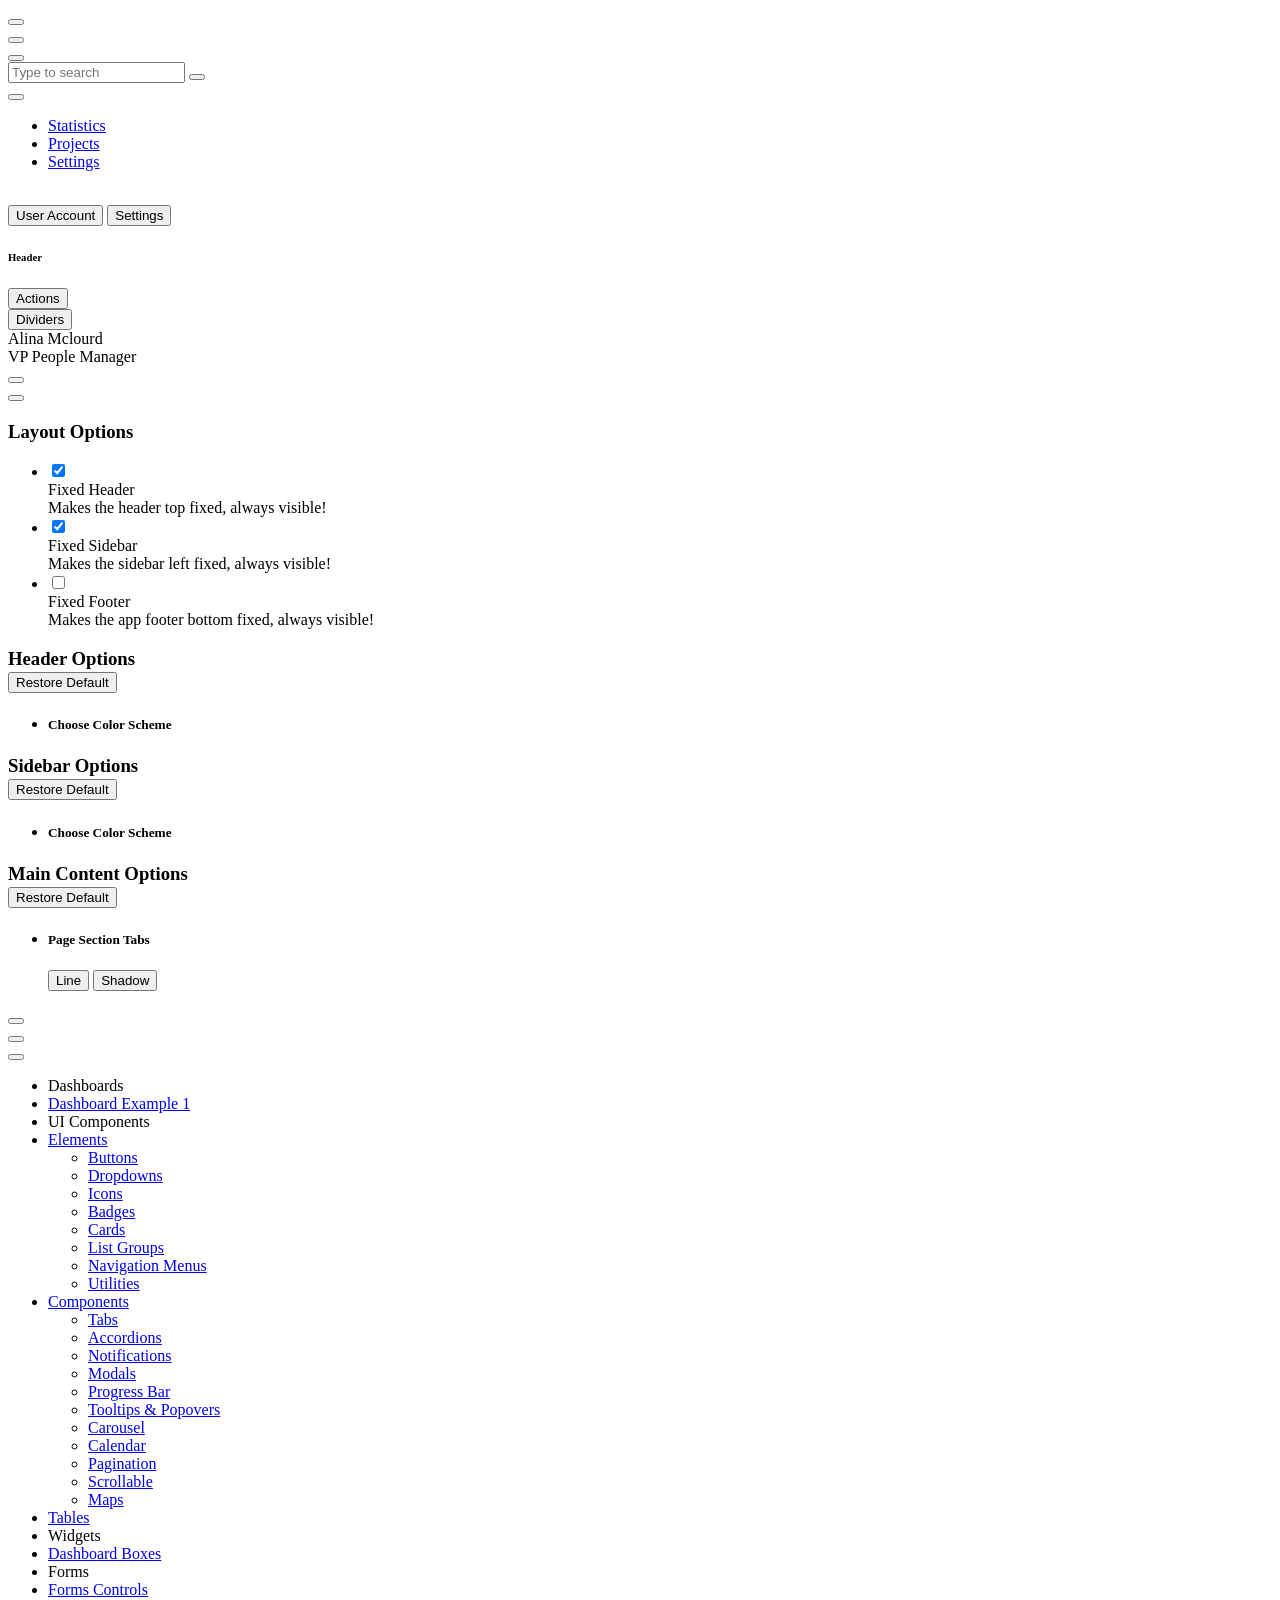
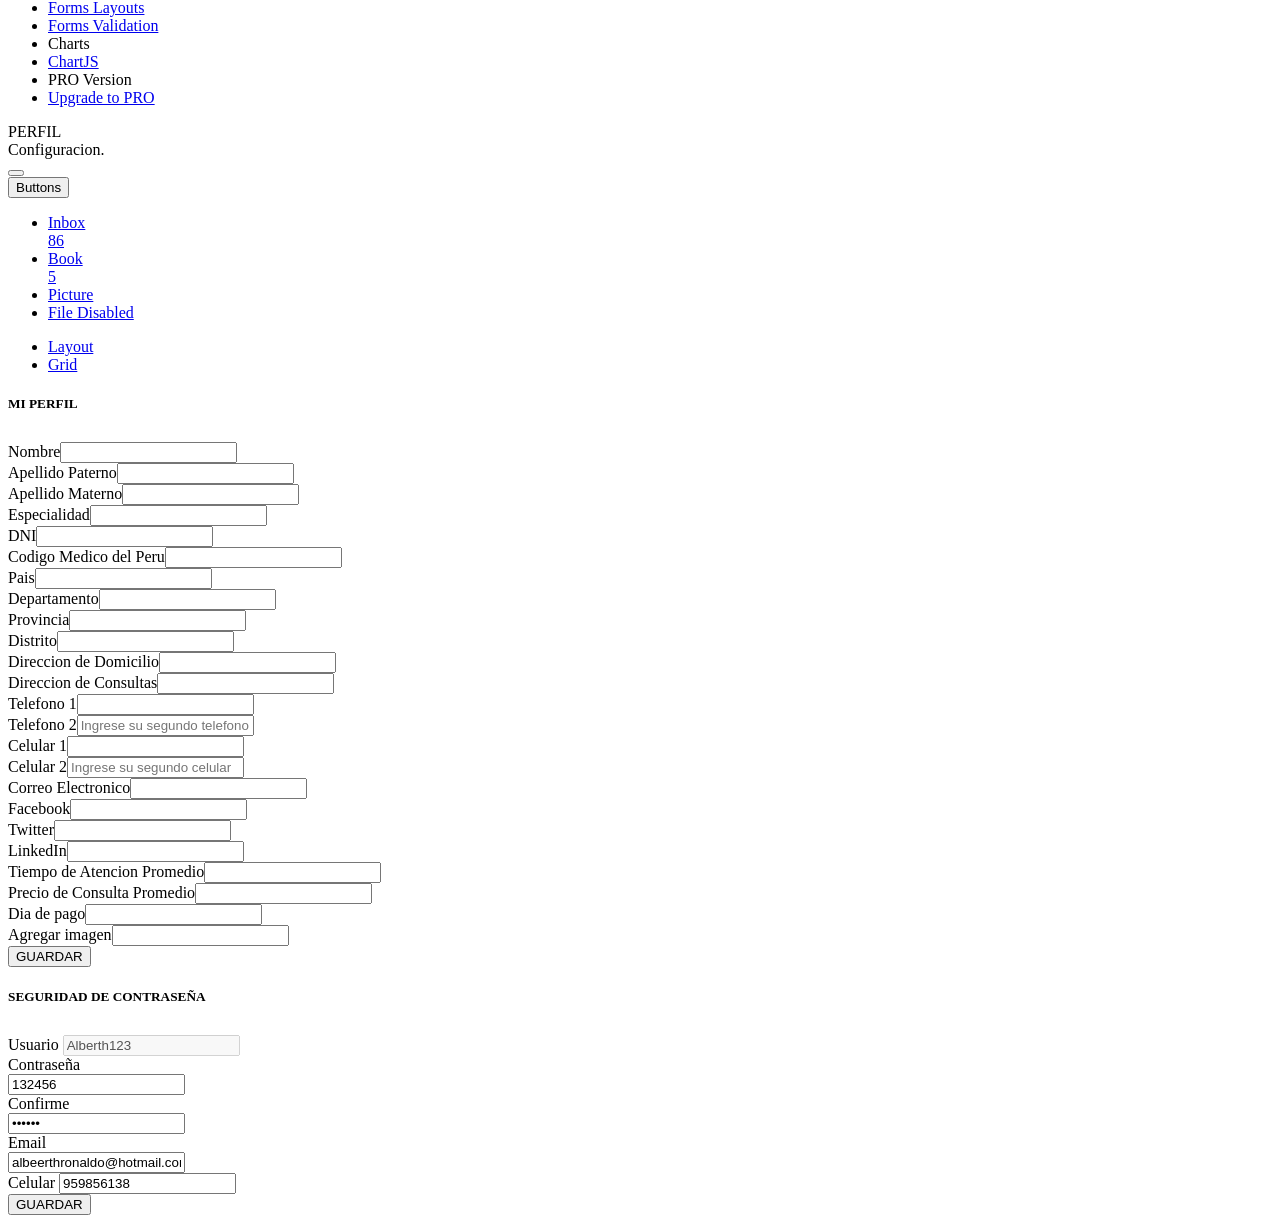
==== alberth/forms-layouts.html @ 50b32d71 "profile and questions" ====
<!doctype html>
<html lang="en">

<head>
    <meta charset="utf-8">
    <meta http-equiv="X-UA-Compatible" content="IE=edge">
    <meta http-equiv="Content-Language" content="en">
    <meta http-equiv="Content-Type" content="text/html; charset=utf-8"/>
    <title>Mi perfil - bienvenido.</title>
    <meta name="viewport" content="width=device-width, initial-scale=1, maximum-scale=1, user-scalable=no, shrink-to-fit=no" />
    <meta name="description" content="Build whatever layout you need with our Architect framework.">
    <meta name="msapplication-tap-highlight" content="no">
    <!--
    =========================================================
    * ArchitectUI HTML Theme Dashboard - v1.0.0
    =========================================================
    * Product Page: https://dashboardpack.com
    * Copyright 2019 DashboardPack (https://dashboardpack.com)
    * Licensed under MIT (https://github.com/DashboardPack/architectui-html-theme-free/blob/master/LICENSE)
    =========================================================
    * The above copyright notice and this permission notice shall be included in all copies or substantial portions of the Software.
    -->
<link href="./main.css" rel="stylesheet"></head>
<body>
    <div class="app-container app-theme-white body-tabs-shadow fixed-sidebar fixed-header">
        <div class="app-header header-shadow">
            <div class="app-header__logo">
                <div class="logo-src"></div>
                <div class="header__pane ml-auto">
                    <div>
                        <button type="button" class="hamburger close-sidebar-btn hamburger--elastic" data-class="closed-sidebar">
                            <span class="hamburger-box">
                                <span class="hamburger-inner"></span>
                            </span>
                        </button>
                    </div>
                </div>
            </div>
            <div class="app-header__mobile-menu">
                <div>
                    <button type="button" class="hamburger hamburger--elastic mobile-toggle-nav">
                        <span class="hamburger-box">
                            <span class="hamburger-inner"></span>
                        </span>
                    </button>
                </div>
            </div>
            <div class="app-header__menu">
                <span>
                    <button type="button" class="btn-icon btn-icon-only btn btn-primary btn-sm mobile-toggle-header-nav">
                        <span class="btn-icon-wrapper">
                            <i class="fa fa-ellipsis-v fa-w-6"></i>
                        </span>
                    </button>
                </span>
            </div>    <div class="app-header__content">
                <div class="app-header-left">
                    <div class="search-wrapper">
                        <div class="input-holder">
                            <input type="text" class="search-input" placeholder="Type to search">
                            <button class="search-icon"><span></span></button>
                        </div>
                        <button class="close"></button>
                    </div>
                    <ul class="header-menu nav">
                        <li class="nav-item">
                            <a href="javascript:void(0);" class="nav-link">
                                <i class="nav-link-icon fa fa-database"> </i>
                                Statistics
                            </a>
                        </li>
                        <li class="btn-group nav-item">
                            <a href="javascript:void(0);" class="nav-link">
                                <i class="nav-link-icon fa fa-edit"></i>
                                Projects
                            </a>
                        </li>
                        <li class="dropdown nav-item">
                            <a href="javascript:void(0);" class="nav-link">
                                <i class="nav-link-icon fa fa-cog"></i>
                                Settings
                            </a>
                        </li>
                    </ul>        </div>
                <div class="app-header-right">
                    <div class="header-btn-lg pr-0">
                        <div class="widget-content p-0">
                            <div class="widget-content-wrapper">
                                <div class="widget-content-left">
                                    <div class="btn-group">
                                        <a data-toggle="dropdown" aria-haspopup="true" aria-expanded="false" class="p-0 btn">
                                            <img width="42" class="rounded-circle" src="assets/images/avatars/1.jpg" alt="">
                                            <i class="fa fa-angle-down ml-2 opacity-8"></i>
                                        </a>
                                        <div tabindex="-1" role="menu" aria-hidden="true" class="dropdown-menu dropdown-menu-right">
                                            <button type="button" tabindex="0" class="dropdown-item">User Account</button>
                                            <button type="button" tabindex="0" class="dropdown-item">Settings</button>
                                            <h6 tabindex="-1" class="dropdown-header">Header</h6>
                                            <button type="button" tabindex="0" class="dropdown-item">Actions</button>
                                            <div tabindex="-1" class="dropdown-divider"></div>
                                            <button type="button" tabindex="0" class="dropdown-item">Dividers</button>
                                        </div>
                                    </div>
                                </div>
                                <div class="widget-content-left  ml-3 header-user-info">
                                    <div class="widget-heading">
                                        Alina Mclourd
                                    </div>
                                    <div class="widget-subheading">
                                        VP People Manager
                                    </div>
                                </div>
                                <div class="widget-content-right header-user-info ml-3">
                                    <button type="button" class="btn-shadow p-1 btn btn-primary btn-sm show-toastr-example">
                                        <i class="fa text-white fa-calendar pr-1 pl-1"></i>
                                    </button>
                                </div>
                            </div>
                        </div>
                    </div>        </div>
            </div>
        </div>        <div class="ui-theme-settings">
            <button type="button" id="TooltipDemo" class="btn-open-options btn btn-warning">
                <i class="fa fa-cog fa-w-16 fa-spin fa-2x"></i>
            </button>
            <div class="theme-settings__inner">
                <div class="scrollbar-container">
                    <div class="theme-settings__options-wrapper">
                        <h3 class="themeoptions-heading">Layout Options
                        </h3>
                        <div class="p-3">
                            <ul class="list-group">
                                <li class="list-group-item">
                                    <div class="widget-content p-0">
                                        <div class="widget-content-wrapper">
                                            <div class="widget-content-left mr-3">
                                                <div class="switch has-switch switch-container-class" data-class="fixed-header">
                                                    <div class="switch-animate switch-on">
                                                        <input type="checkbox" checked data-toggle="toggle" data-onstyle="success">
                                                    </div>
                                                </div>
                                            </div>
                                            <div class="widget-content-left">
                                                <div class="widget-heading">Fixed Header
                                                </div>
                                                <div class="widget-subheading">Makes the header top fixed, always visible!
                                                </div>
                                            </div>
                                        </div>
                                    </div>
                                </li>
                                <li class="list-group-item">
                                    <div class="widget-content p-0">
                                        <div class="widget-content-wrapper">
                                            <div class="widget-content-left mr-3">
                                                <div class="switch has-switch switch-container-class" data-class="fixed-sidebar">
                                                    <div class="switch-animate switch-on">
                                                        <input type="checkbox" checked data-toggle="toggle" data-onstyle="success">
                                                    </div>
                                                </div>
                                            </div>
                                            <div class="widget-content-left">
                                                <div class="widget-heading">Fixed Sidebar
                                                </div>
                                                <div class="widget-subheading">Makes the sidebar left fixed, always visible!
                                                </div>
                                            </div>
                                        </div>
                                    </div>
                                </li>
                                <li class="list-group-item">
                                    <div class="widget-content p-0">
                                        <div class="widget-content-wrapper">
                                            <div class="widget-content-left mr-3">
                                                <div class="switch has-switch switch-container-class" data-class="fixed-footer">
                                                    <div class="switch-animate switch-off">
                                                        <input type="checkbox" data-toggle="toggle" data-onstyle="success">
                                                    </div>
                                                </div>
                                            </div>
                                            <div class="widget-content-left">
                                                <div class="widget-heading">Fixed Footer
                                                </div>
                                                <div class="widget-subheading">Makes the app footer bottom fixed, always visible!
                                                </div>
                                            </div>
                                        </div>
                                    </div>
                                </li>
                            </ul>
                        </div>
                        <h3 class="themeoptions-heading">
                            <div>
                                Header Options
                            </div>
                            <button type="button" class="btn-pill btn-shadow btn-wide ml-auto btn btn-focus btn-sm switch-header-cs-class" data-class="">
                                Restore Default
                            </button>
                        </h3>
                        <div class="p-3">
                            <ul class="list-group">
                                <li class="list-group-item">
                                    <h5 class="pb-2">Choose Color Scheme
                                    </h5>
                                    <div class="theme-settings-swatches">
                                        <div class="swatch-holder bg-primary switch-header-cs-class" data-class="bg-primary header-text-light">
                                        </div>
                                        <div class="swatch-holder bg-secondary switch-header-cs-class" data-class="bg-secondary header-text-light">
                                        </div>
                                        <div class="swatch-holder bg-success switch-header-cs-class" data-class="bg-success header-text-dark">
                                        </div>
                                        <div class="swatch-holder bg-info switch-header-cs-class" data-class="bg-info header-text-dark">
                                        </div>
                                        <div class="swatch-holder bg-warning switch-header-cs-class" data-class="bg-warning header-text-dark">
                                        </div>
                                        <div class="swatch-holder bg-danger switch-header-cs-class" data-class="bg-danger header-text-light">
                                        </div>
                                        <div class="swatch-holder bg-light switch-header-cs-class" data-class="bg-light header-text-dark">
                                        </div>
                                        <div class="swatch-holder bg-dark switch-header-cs-class" data-class="bg-dark header-text-light">
                                        </div>
                                        <div class="swatch-holder bg-focus switch-header-cs-class" data-class="bg-focus header-text-light">
                                        </div>
                                        <div class="swatch-holder bg-alternate switch-header-cs-class" data-class="bg-alternate header-text-light">
                                        </div>
                                        <div class="divider">
                                        </div>
                                        <div class="swatch-holder bg-vicious-stance switch-header-cs-class" data-class="bg-vicious-stance header-text-light">
                                        </div>
                                        <div class="swatch-holder bg-midnight-bloom switch-header-cs-class" data-class="bg-midnight-bloom header-text-light">
                                        </div>
                                        <div class="swatch-holder bg-night-sky switch-header-cs-class" data-class="bg-night-sky header-text-light">
                                        </div>
                                        <div class="swatch-holder bg-slick-carbon switch-header-cs-class" data-class="bg-slick-carbon header-text-light">
                                        </div>
                                        <div class="swatch-holder bg-asteroid switch-header-cs-class" data-class="bg-asteroid header-text-light">
                                        </div>
                                        <div class="swatch-holder bg-royal switch-header-cs-class" data-class="bg-royal header-text-light">
                                        </div>
                                        <div class="swatch-holder bg-warm-flame switch-header-cs-class" data-class="bg-warm-flame header-text-dark">
                                        </div>
                                        <div class="swatch-holder bg-night-fade switch-header-cs-class" data-class="bg-night-fade header-text-dark">
                                        </div>
                                        <div class="swatch-holder bg-sunny-morning switch-header-cs-class" data-class="bg-sunny-morning header-text-dark">
                                        </div>
                                        <div class="swatch-holder bg-tempting-azure switch-header-cs-class" data-class="bg-tempting-azure header-text-dark">
                                        </div>
                                        <div class="swatch-holder bg-amy-crisp switch-header-cs-class" data-class="bg-amy-crisp header-text-dark">
                                        </div>
                                        <div class="swatch-holder bg-heavy-rain switch-header-cs-class" data-class="bg-heavy-rain header-text-dark">
                                        </div>
                                        <div class="swatch-holder bg-mean-fruit switch-header-cs-class" data-class="bg-mean-fruit header-text-dark">
                                        </div>
                                        <div class="swatch-holder bg-malibu-beach switch-header-cs-class" data-class="bg-malibu-beach header-text-light">
                                        </div>
                                        <div class="swatch-holder bg-deep-blue switch-header-cs-class" data-class="bg-deep-blue header-text-dark">
                                        </div>
                                        <div class="swatch-holder bg-ripe-malin switch-header-cs-class" data-class="bg-ripe-malin header-text-light">
                                        </div>
                                        <div class="swatch-holder bg-arielle-smile switch-header-cs-class" data-class="bg-arielle-smile header-text-light">
                                        </div>
                                        <div class="swatch-holder bg-plum-plate switch-header-cs-class" data-class="bg-plum-plate header-text-light">
                                        </div>
                                        <div class="swatch-holder bg-happy-fisher switch-header-cs-class" data-class="bg-happy-fisher header-text-dark">
                                        </div>
                                        <div class="swatch-holder bg-happy-itmeo switch-header-cs-class" data-class="bg-happy-itmeo header-text-light">
                                        </div>
                                        <div class="swatch-holder bg-mixed-hopes switch-header-cs-class" data-class="bg-mixed-hopes header-text-light">
                                        </div>
                                        <div class="swatch-holder bg-strong-bliss switch-header-cs-class" data-class="bg-strong-bliss header-text-light">
                                        </div>
                                        <div class="swatch-holder bg-grow-early switch-header-cs-class" data-class="bg-grow-early header-text-light">
                                        </div>
                                        <div class="swatch-holder bg-love-kiss switch-header-cs-class" data-class="bg-love-kiss header-text-light">
                                        </div>
                                        <div class="swatch-holder bg-premium-dark switch-header-cs-class" data-class="bg-premium-dark header-text-light">
                                        </div>
                                        <div class="swatch-holder bg-happy-green switch-header-cs-class" data-class="bg-happy-green header-text-light">
                                        </div>
                                    </div>
                                </li>
                            </ul>
                        </div>
                        <h3 class="themeoptions-heading">
                            <div>Sidebar Options</div>
                            <button type="button" class="btn-pill btn-shadow btn-wide ml-auto btn btn-focus btn-sm switch-sidebar-cs-class" data-class="">
                                Restore Default
                            </button>
                        </h3>
                        <div class="p-3">
                            <ul class="list-group">
                                <li class="list-group-item">
                                    <h5 class="pb-2">Choose Color Scheme
                                    </h5>
                                    <div class="theme-settings-swatches">
                                        <div class="swatch-holder bg-primary switch-sidebar-cs-class" data-class="bg-primary sidebar-text-light">
                                        </div>
                                        <div class="swatch-holder bg-secondary switch-sidebar-cs-class" data-class="bg-secondary sidebar-text-light">
                                        </div>
                                        <div class="swatch-holder bg-success switch-sidebar-cs-class" data-class="bg-success sidebar-text-dark">
                                        </div>
                                        <div class="swatch-holder bg-info switch-sidebar-cs-class" data-class="bg-info sidebar-text-dark">
                                        </div>
                                        <div class="swatch-holder bg-warning switch-sidebar-cs-class" data-class="bg-warning sidebar-text-dark">
                                        </div>
                                        <div class="swatch-holder bg-danger switch-sidebar-cs-class" data-class="bg-danger sidebar-text-light">
                                        </div>
                                        <div class="swatch-holder bg-light switch-sidebar-cs-class" data-class="bg-light sidebar-text-dark">
                                        </div>
                                        <div class="swatch-holder bg-dark switch-sidebar-cs-class" data-class="bg-dark sidebar-text-light">
                                        </div>
                                        <div class="swatch-holder bg-focus switch-sidebar-cs-class" data-class="bg-focus sidebar-text-light">
                                        </div>
                                        <div class="swatch-holder bg-alternate switch-sidebar-cs-class" data-class="bg-alternate sidebar-text-light">
                                        </div>
                                        <div class="divider">
                                        </div>
                                        <div class="swatch-holder bg-vicious-stance switch-sidebar-cs-class" data-class="bg-vicious-stance sidebar-text-light">
                                        </div>
                                        <div class="swatch-holder bg-midnight-bloom switch-sidebar-cs-class" data-class="bg-midnight-bloom sidebar-text-light">
                                        </div>
                                        <div class="swatch-holder bg-night-sky switch-sidebar-cs-class" data-class="bg-night-sky sidebar-text-light">
                                        </div>
                                        <div class="swatch-holder bg-slick-carbon switch-sidebar-cs-class" data-class="bg-slick-carbon sidebar-text-light">
                                        </div>
                                        <div class="swatch-holder bg-asteroid switch-sidebar-cs-class" data-class="bg-asteroid sidebar-text-light">
                                        </div>
                                        <div class="swatch-holder bg-royal switch-sidebar-cs-class" data-class="bg-royal sidebar-text-light">
                                        </div>
                                        <div class="swatch-holder bg-warm-flame switch-sidebar-cs-class" data-class="bg-warm-flame sidebar-text-dark">
                                        </div>
                                        <div class="swatch-holder bg-night-fade switch-sidebar-cs-class" data-class="bg-night-fade sidebar-text-dark">
                                        </div>
                                        <div class="swatch-holder bg-sunny-morning switch-sidebar-cs-class" data-class="bg-sunny-morning sidebar-text-dark">
                                        </div>
                                        <div class="swatch-holder bg-tempting-azure switch-sidebar-cs-class" data-class="bg-tempting-azure sidebar-text-dark">
                                        </div>
                                        <div class="swatch-holder bg-amy-crisp switch-sidebar-cs-class" data-class="bg-amy-crisp sidebar-text-dark">
                                        </div>
                                        <div class="swatch-holder bg-heavy-rain switch-sidebar-cs-class" data-class="bg-heavy-rain sidebar-text-dark">
                                        </div>
                                        <div class="swatch-holder bg-mean-fruit switch-sidebar-cs-class" data-class="bg-mean-fruit sidebar-text-dark">
                                        </div>
                                        <div class="swatch-holder bg-malibu-beach switch-sidebar-cs-class" data-class="bg-malibu-beach sidebar-text-light">
                                        </div>
                                        <div class="swatch-holder bg-deep-blue switch-sidebar-cs-class" data-class="bg-deep-blue sidebar-text-dark">
                                        </div>
                                        <div class="swatch-holder bg-ripe-malin switch-sidebar-cs-class" data-class="bg-ripe-malin sidebar-text-light">
                                        </div>
                                        <div class="swatch-holder bg-arielle-smile switch-sidebar-cs-class" data-class="bg-arielle-smile sidebar-text-light">
                                        </div>
                                        <div class="swatch-holder bg-plum-plate switch-sidebar-cs-class" data-class="bg-plum-plate sidebar-text-light">
                                        </div>
                                        <div class="swatch-holder bg-happy-fisher switch-sidebar-cs-class" data-class="bg-happy-fisher sidebar-text-dark">
                                        </div>
                                        <div class="swatch-holder bg-happy-itmeo switch-sidebar-cs-class" data-class="bg-happy-itmeo sidebar-text-light">
                                        </div>
                                        <div class="swatch-holder bg-mixed-hopes switch-sidebar-cs-class" data-class="bg-mixed-hopes sidebar-text-light">
                                        </div>
                                        <div class="swatch-holder bg-strong-bliss switch-sidebar-cs-class" data-class="bg-strong-bliss sidebar-text-light">
                                        </div>
                                        <div class="swatch-holder bg-grow-early switch-sidebar-cs-class" data-class="bg-grow-early sidebar-text-light">
                                        </div>
                                        <div class="swatch-holder bg-love-kiss switch-sidebar-cs-class" data-class="bg-love-kiss sidebar-text-light">
                                        </div>
                                        <div class="swatch-holder bg-premium-dark switch-sidebar-cs-class" data-class="bg-premium-dark sidebar-text-light">
                                        </div>
                                        <div class="swatch-holder bg-happy-green switch-sidebar-cs-class" data-class="bg-happy-green sidebar-text-light">
                                        </div>
                                    </div>
                                </li>
                            </ul>
                        </div>
                        <h3 class="themeoptions-heading">
                            <div>Main Content Options</div>
                            <button type="button" class="btn-pill btn-shadow btn-wide ml-auto active btn btn-focus btn-sm">Restore Default
                            </button>
                        </h3>
                        <div class="p-3">
                            <ul class="list-group">
                                <li class="list-group-item">
                                    <h5 class="pb-2">Page Section Tabs
                                    </h5>
                                    <div class="theme-settings-swatches">
                                        <div role="group" class="mt-2 btn-group">
                                            <button type="button" class="btn-wide btn-shadow btn-primary btn btn-secondary switch-theme-class" data-class="body-tabs-line">
                                                Line
                                            </button>
                                            <button type="button" class="btn-wide btn-shadow btn-primary active btn btn-secondary switch-theme-class" data-class="body-tabs-shadow">
                                                Shadow
                                            </button>
                                        </div>
                                    </div>
                                </li>
                            </ul>
                        </div>
                    </div>
                </div>
            </div>
        </div>        <div class="app-main">
                <div class="app-sidebar sidebar-shadow">
                    <div class="app-header__logo">
                        <div class="logo-src"></div>
                        <div class="header__pane ml-auto">
                            <div>
                                <button type="button" class="hamburger close-sidebar-btn hamburger--elastic" data-class="closed-sidebar">
                                    <span class="hamburger-box">
                                        <span class="hamburger-inner"></span>
                                    </span>
                                </button>
                            </div>
                        </div>
                    </div>
                    <div class="app-header__mobile-menu">
                        <div>
                            <button type="button" class="hamburger hamburger--elastic mobile-toggle-nav">
                                <span class="hamburger-box">
                                    <span class="hamburger-inner"></span>
                                </span>
                            </button>
                        </div>
                    </div>
                    <div class="app-header__menu">
                        <span>
                            <button type="button" class="btn-icon btn-icon-only btn btn-primary btn-sm mobile-toggle-header-nav">
                                <span class="btn-icon-wrapper">
                                    <i class="fa fa-ellipsis-v fa-w-6"></i>
                                </span>
                            </button>
                        </span>
                    </div>    <div class="scrollbar-sidebar">
                        <div class="app-sidebar__inner">
                            <ul class="vertical-nav-menu">
                                <li class="app-sidebar__heading">Dashboards</li>
                                <li>
                                    <a href="index.html">
                                        <i class="metismenu-icon pe-7s-rocket"></i>
                                        Dashboard Example 1
                                    </a>
                                </li>
                                <li class="app-sidebar__heading">UI Components</li>
                                <li
                                    
                                    
                                    
                                    
                                    
                                    
                                    
                                    
                                >
                                    <a href="#">
                                        <i class="metismenu-icon pe-7s-diamond"></i>
                                        Elements
                                        <i class="metismenu-state-icon pe-7s-angle-down caret-left"></i>
                                    </a>
                                    <ul
                                        
                                        
                                        
                                        
                                        
                                        
                                        
                                        
                                    >
                                        <li>
                                            <a href="elements-buttons-standard.html">
                                                <i class="metismenu-icon"></i>
                                                Buttons
                                            </a>
                                        </li>
                                        <li>
                                            <a href="elements-dropdowns.html">
                                                <i class="metismenu-icon">
                                                </i>Dropdowns
                                            </a>
                                        </li>
                                        <li>
                                            <a href="elements-icons.html">
                                                <i class="metismenu-icon">
                                                </i>Icons
                                            </a>
                                        </li>
                                        <li>
                                            <a href="elements-badges-labels.html">
                                                <i class="metismenu-icon">
                                                </i>Badges
                                            </a>
                                        </li>
                                        <li>
                                            <a href="elements-cards.html">
                                                <i class="metismenu-icon">
                                                </i>Cards
                                            </a>
                                        </li>
                                        <li>
                                            <a href="elements-list-group.html">
                                                <i class="metismenu-icon">
                                                </i>List Groups
                                            </a>
                                        </li>
                                        <li>
                                            <a href="elements-navigation.html">
                                                <i class="metismenu-icon">
                                                </i>Navigation Menus
                                            </a>
                                        </li>
                                        <li>
                                            <a href="elements-utilities.html">
                                                <i class="metismenu-icon">
                                                </i>Utilities
                                            </a>
                                        </li>
                                    </ul>
                                </li>
                                <li
                                    
                                    
                                    
                                    
                                    
                                    
                                    
                                    
                                    
                                    
                                    
                                >
                                    <a href="#">
                                        <i class="metismenu-icon pe-7s-car"></i>
                                        Components
                                        <i class="metismenu-state-icon pe-7s-angle-down caret-left"></i>
                                    </a>
                                    <ul
                                        
                                        
                                        
                                        
                                        
                                        
                                        
                                        
                                        
                                        
                                        
                                    >
                                        <li>
                                            <a href="components-tabs.html">
                                                <i class="metismenu-icon">
                                                </i>Tabs
                                            </a>
                                        </li>
                                        <li>
                                            <a href="components-accordions.html">
                                                <i class="metismenu-icon">
                                                </i>Accordions
                                            </a>
                                        </li>
                                        <li>
                                            <a href="components-notifications.html">
                                                <i class="metismenu-icon">
                                                </i>Notifications
                                            </a>
                                        </li>
                                        <li>
                                            <a href="components-modals.html">
                                                <i class="metismenu-icon">
                                                </i>Modals
                                            </a>
                                        </li>
                                        <li>
                                            <a href="components-progress-bar.html">
                                                <i class="metismenu-icon">
                                                </i>Progress Bar
                                            </a>
                                        </li>
                                        <li>
                                            <a href="components-tooltips-popovers.html">
                                                <i class="metismenu-icon">
                                                </i>Tooltips &amp; Popovers
                                            </a>
                                        </li>
                                        <li>
                                            <a href="components-carousel.html">
                                                <i class="metismenu-icon">
                                                </i>Carousel
                                            </a>
                                        </li>
                                        <li>
                                            <a href="components-calendar.html">
                                                <i class="metismenu-icon">
                                                </i>Calendar
                                            </a>
                                        </li>
                                        <li>
                                            <a href="components-pagination.html">
                                                <i class="metismenu-icon">
                                                </i>Pagination
                                            </a>
                                        </li>
                                        <li>
                                            <a href="components-scrollable-elements.html">
                                                <i class="metismenu-icon">
                                                </i>Scrollable
                                            </a>
                                        </li>
                                        <li>
                                            <a href="components-maps.html">
                                                <i class="metismenu-icon">
                                                </i>Maps
                                            </a>
                                        </li>
                                    </ul>
                                </li>
                                <li  >
                                    <a href="tables-regular.html">
                                        <i class="metismenu-icon pe-7s-display2"></i>
                                        Tables
                                    </a>
                                </li>
                                <li class="app-sidebar__heading">Widgets</li>
                                <li>
                                    <a href="dashboard-boxes.html">
                                        <i class="metismenu-icon pe-7s-display2"></i>
                                        Dashboard Boxes
                                    </a>
                                </li>
                                <li class="app-sidebar__heading">Forms</li>
                                <li>
                                    <a href="forms-controls.html">
                                        <i class="metismenu-icon pe-7s-mouse">
                                        </i>Forms Controls
                                    </a>
                                </li>
                                <li>
                                    <a href="forms-layouts.html" class="mm-active">
                                        <i class="metismenu-icon pe-7s-eyedropper">
                                        </i>Forms Layouts
                                    </a>
                                </li>
                                <li>
                                    <a href="forms-validation.html">
                                        <i class="metismenu-icon pe-7s-pendrive">
                                        </i>Forms Validation
                                    </a>
                                </li>
                                <li class="app-sidebar__heading">Charts</li>
                                <li>
                                    <a href="charts-chartjs.html">
                                        <i class="metismenu-icon pe-7s-graph2">
                                        </i>ChartJS
                                    </a>
                                </li>
                                <li class="app-sidebar__heading">PRO Version</li>
                                <li>
                                    <a href="https://dashboardpack.com/theme-details/architectui-dashboard-html-pro/" target="_blank">
                                        <i class="metismenu-icon pe-7s-graph2">
                                        </i>
                                        Upgrade to PRO
                                    </a>
                                </li>
                            </ul>
                        </div>
                    </div>
                </div>    <div class="app-main__outer">
                    <div class="app-main__inner">
                        <div class="app-page-title">
                            <div class="page-title-wrapper">
                                <div class="page-title-heading">
                                    <div class="page-title-icon">
                                        <i class="pe-7s-graph text-success">
                                        </i>
                                    </div>
                                    <div>PERFIL
                                        <div class="page-title-subheading">Configuracion.
                                        </div>
                                    </div>
                                </div>
                                <div class="page-title-actions">
                                    <button type="button" data-toggle="tooltip" title="Example Tooltip" data-placement="bottom" class="btn-shadow mr-3 btn btn-dark">
                                        <i class="fa fa-star"></i>
                                    </button>
                                    <div class="d-inline-block dropdown">
                                        <button type="button" data-toggle="dropdown" aria-haspopup="true" aria-expanded="false" class="btn-shadow dropdown-toggle btn btn-info">
                                            <span class="btn-icon-wrapper pr-2 opacity-7">
                                                <i class="fa fa-business-time fa-w-20"></i>
                                            </span>
                                            Buttons
                                        </button>
                                        <div tabindex="-1" role="menu" aria-hidden="true" class="dropdown-menu dropdown-menu-right">
                                            <ul class="nav flex-column">
                                                <li class="nav-item">
                                                    <a href="javascript:void(0);" class="nav-link">
                                                        <i class="nav-link-icon lnr-inbox"></i>
                                                        <span>
                                                            Inbox
                                                        </span>
                                                        <div class="ml-auto badge badge-pill badge-secondary">86</div>
                                                    </a>
                                                </li>
                                                <li class="nav-item">
                                                    <a href="javascript:void(0);" class="nav-link">
                                                        <i class="nav-link-icon lnr-book"></i>
                                                        <span>
                                                            Book
                                                        </span>
                                                        <div class="ml-auto badge badge-pill badge-danger">5</div>
                                                    </a>
                                                </li>
                                                <li class="nav-item">
                                                    <a href="javascript:void(0);" class="nav-link">
                                                        <i class="nav-link-icon lnr-picture"></i>
                                                        <span>
                                                            Picture
                                                        </span>
                                                    </a>
                                                </li>
                                                <li class="nav-item">
                                                    <a disabled href="javascript:void(0);" class="nav-link disabled">
                                                        <i class="nav-link-icon lnr-file-empty"></i>
                                                        <span>
                                                            File Disabled
                                                        </span>
                                                    </a>
                                                </li>
                                            </ul>
                                        </div>
                                    </div>
                                </div>    </div>
                        </div>            <ul class="body-tabs body-tabs-layout tabs-animated body-tabs-animated nav">
                            <li class="nav-item">
                                <a role="tab" class="nav-link active" id="tab-0" data-toggle="tab" href="#tab-content-0">
                                    <span>Layout</span>
                                </a>
                            </li>
                            <li class="nav-item">
                                <a role="tab" class="nav-link" id="tab-1" data-toggle="tab" href="#tab-content-1">
                                    <span>Grid</span>
                                </a>
                            </li>
                        </ul>

                        <!-- DESDE AQUIIIIIIII ES EL CODIGOO
                        DESDE AQUIIIIIIII ES EL CODIGOO
                        DESDE AQUIIIIIIII ES EL CODIGOO
                        DESDE AQUIIIIIIII ES EL CODIGOO
                        DESDE AQUIIIIIIII ES EL CODIGOO
                        DESDE AQUIIIIIIII ES EL CODIGOO -->

                        <div class="tab-content">
                            <div class="tab-pane tabs-animation fade show active" id="tab-content-0" role="tabpanel">
                                <div class="main-card mb-3 card">

                                    <div class="card-body"><h5 class="title" style="margin-bottom: 30px;">MI PERFIL</h5>
                                        <form class="">
                                            <div class="form-row">
                                                <div class="col-md-4">
                                                    <div class="position-relative form-group"><label>Nombre</label><input name="nombre" id="nombre" placeholder="" type="text" class="form-control"></div>
                                                </div>
                                                <div class="col-md-4">
                                                    <div class="position-relative form-group"><label>Apellido Paterno</label><input name="apellidopa" id="apellidopa" placeholder="" type="text"
                                                                                                                                                             class="form-control"></div>
                                                </div>
                                                <div class="col-md-4">
                                                    <div class="position-relative form-group"><label>Apellido Materno</label><input name="apellidoma" id="apellidoma" placeholder="" type="text" class="form-control"></div>
                                                </div>
                                            </div>

                                            <div class="form-row">
                                                <div class="col-md-4">
                                                    <div class="position-relative form-group"><label>Especialidad</label><input name="especialidad" id="especialidad" placeholder="" type="text" class="form-control"></div>
                                                </div>
                                                <div class="col-md-4">
                                                    <div class="position-relative form-group"><label>DNI</label><input name="dni" id="dni" placeholder="" type="text"class="form-control"></div>
                                                </div>
                                                <div class="col-md-4">
                                                    <div class="position-relative form-group"><label>Codigo Medico del Peru</label><input name="cmp" id="cmp" placeholder="" type="text" class="form-control"></div>
                                                </div>
                                            </div>

                                            <div class="form-row">
                                                <div class="col-md-3">
                                                    <div class="position-relative form-group"><label>Pais</label><input name="pais" id="pais" placeholder="" type="text" class="form-control"></div>
                                                </div>
                                                <div class="col-md-3">
                                                    <div class="position-relative form-group"><label>Departamento</label><input name="departamento" id="departamento" placeholder="" type="text" class="form-control"></div>
                                                </div>
                                                <div class="col-md-3">
                                                    <div class="position-relative form-group"><label>Provincia</label><input name="provincia" id="provincia" placeholder="" type="text" class="form-control"></div>
                                                </div>
                                                <div class="col-md-3">
                                                    <div class="position-relative form-group"><label>Distrito</label><input name="distrito" id="distrito" placeholder="" type="text" class="form-control"></div>
                                                </div>
                                            </div>

                                            <div class="form-row">
                                                <div class="col-md-6">
                                                    <div class="position-relative form-group"><label>Direccion de Domicilio</label><input name="domicilio" id="domicilio" placeholder="" type="text" class="form-control"></div>
                                                </div>
                                                <div class="col-md-6">
                                                    <div class="position-relative form-group"><label>Direccion de Consultas</label><input name="direccion" id="direccion" placeholder="" type="text" class="form-control"></div>
                                                </div>                                               
                                            </div>

                                            <div class="form-row">
                                                <div class="col-md-3">
                                                    <div class="position-relative form-group"><label>Telefono 1</label><input name="telefono1" id="telefono1" placeholder="" type="text" class="form-control"></div>
                                                </div>
                                                <div class="col-md-3">
                                                    <div class="position-relative form-group"><label>Telefono 2</label><input name="telefono2" id="telefono2" placeholder="Ingrese su segundo telefono" type="text"class="form-control"></div>
                                                </div>
                                                <div class="col-md-3">
                                                    <div class="position-relative form-group"><label>Celular 1</label><input name="celular1" id="celular1" placeholder="" type="text" class="form-control"></div>
                                                </div>
                                                <div class="col-md-3">
                                                    <div class="position-relative form-group"><label>Celular 2</label><input name="celular2" id="celular2" placeholder="Ingrese su segundo celular" type="text" class="form-control"></div>
                                                </div>
                                            </div>

                                            <div class="form-row">
                                                <div class="col-md-3">
                                                    <div class="position-relative form-group"><label>Correo Electronico</label><input name="email" id="email" placeholder="" type="email" class="form-control"></div>
                                                </div>
                                                <div class="col-md-3">
                                                    <div class="position-relative form-group"><label >Facebook</label><input name="facebook" id="facebook" placeholder="" type="text"class="form-control"></div>
                                                </div>
                                                <div class="col-md-3">
                                                    <div class="position-relative form-group"><label>Twitter</label><input name="twitter" id="twitter" placeholder="" type="text" class="form-control"></div>
                                                </div>
                                                <div class="col-md-3">
                                                    <div class="position-relative form-group"><label>LinkedIn</label><input name="linkedin" id="linkedin" placeholder="" type="text" class="form-control"></div>
                                                </div>

                                            </div> <div class="form-row">
                                                <div class="col-md-3">
                                                    <div class="position-relative form-group"><label>Tiempo de Atencion Promedio</label><input name="tiempoatencion" id="tiempoatencion" placeholder="" type="text" class="form-control"></div>
                                                </div>
                                                <div class="col-md-3">
                                                    <div class="position-relative form-group"><label >Precio de Consulta Promedio</label><input name="precioconsulta" id="precioconsulta" placeholder="" type="text"class="form-control"></div>
                                                </div>
                                                <div class="col-md-3">
                                                    <div class="position-relative form-group"><label>Dia de pago</label><input name="diapago" id="diapago" placeholder="" type="text" class="form-control"></div>
                                                </div>
                                                <div class="col-md-3">
                                                    <div class="position-relative form-group"><label>Agregar imagen</label><input name="email" id="exampleEmail11" placeholder="" type="email" class="form-control"></div>
                                                </div>
                                            </div>

                                            <!-- <div class="position-relative form-group"><label for="exampleAddress" class="">Address</label><input name="address" id="exampleAddress" placeholder="1234 Main St" type="text" class="form-control"></div>
                                            <div class="position-relative form-group"><label for="exampleAddress2" class="">Address 2</label><input name="address2" id="exampleAddress2" placeholder="Apartment, studio, or floor" type="text" class="form-control">
                                            </div>
                                            <div class="form-row">
                                                <div class="col-md-6">
                                                    <div class="position-relative form-group"><label for="exampleCity" class="">City</label><input name="city" id="exampleCity" type="text" class="form-control"></div>
                                                </div>
                                                <div class="col-md-4">
                                                    <div class="position-relative form-group"><label for="exampleState" class="">State</label><input name="state" id="exampleState" type="text" class="form-control"></div>
                                                </div>
                                                <div class="col-md-2">
                                                    <div class="position-relative form-group"><label for="exampleZip" class="">Zip</label><input name="zip" id="exampleZip" type="text" class="form-control"></div>
                                                </div>
                                            </div> -->
                                            <!-- <div class="position-relative form-check"><input name="check" id="exampleCheck" type="checkbox" class="form-check-input"><label for="exampleCheck" class="form-check-label">Check me out</label></div> -->
                                            <div class="float-right">
                                                <button type="button" class="btn btn-success" id="btn_guardar">GUARDAR</button>
                                            </div>
                                            <!-- <button class="mt-2 btn btn-primary">GUARDAR</button> -->
                                        </form>
                                    </div>
                                </div>
                                <div class="main-card mb-3 card">
                                    <div class="card-body"><h5 class="title" style="margin-bottom: 30px;">SEGURIDAD DE CONTRASEÑA</h5>
                                        
                                        <div class="row">
                                            <div class="col-md-4">
                                                <div class="form-group">
                                                    <div class="controls">
                                                        <label for="TxtUsuario" class="control-label">Usuario</label>
                                                        <input name="ctl00$BodyPadre$TxtUsuario" type="text" value="Alberth123" readonly="readonly" id="BodyPadre_TxtUsuario" disabled="disabled" class="aspNetDisabled form-control" onkeypress="return Enter(this, event)">
                                                    </div>
                                                </div>
                                            </div>
                                                                                                                    
                                            <div class="col-md-4">
                                                <div class="form-group">
                                                    <div class="controls">
                                                        <label for="TxtContrasenia" class="control-label">Contraseña</label>
                                                        <div class="input-group">
                                                            <div id="divpwd" class="input-group-prepend" style="cursor: pointer;">
                                                                <span class="input-group-text" title="Mostrar/Ocultar contraseña">
                                                                    <i id="icon" class="fa fa-eye"></i>
                                                                </span>
                                                            </div>                                                    
                                                            <input name="ctl00$BodyPadre$TxtContrasenia" value="132456" id="BodyPadre_TxtContrasenia" class="form-control" onkeypress="return Enter(this, event)" type="text">
                                                        </div>
                                                    </div>
                                                </div>
                                            </div>
        
                                            <div class="col-md-4">
                                                <div class="form-group">
                                                    <div class="controls">
                                                        <label for="TxtContraseniaConfirmada" class="control-label">Confirme</label>
                                                        <div class="input-group">
                                                            <div id="divpwd2" class="input-group-prepend" style="cursor: pointer;">
                                                                <span class="input-group-text" title="Mostrar/Ocultar contraseña">
                                                                    <i id="icon2" class="fa fa-eye-slash"></i>
                                                                </span>
                                                            </div>
                                                            <input name="ctl00$BodyPadre$TxtContraseniaConfirmada" value="123456" id="BodyPadre_TxtContraseniaConfirmada" class="form-control" onkeypress="return Enter(this, event)" type="password">
                                                        </div>
                                                    </div>
                                                </div>
                                            </div>                                    
                                        </div>

                                        <div class="row">   
                                            <div class="col-md-8">
                                                <div class="form-group">
                                                    <div class="controls">
                                                        <label for="TxtEmail" class="control-label">Email</label>
                                                        <div class="input-group">
                                                            <div class="input-group-prepend">
                                                                <span class="input-group-text">
                                                                    <i class="fa fa-envelope"></i>
                                                                </span>
                                                            </div>
                                                            <input name="ctl00$BodyPadre$TxtEmail" type="text" value="albeerthronaldo@hotmail.com" id="BodyPadre_TxtEmail" class="form-control" onkeypress="return Enter(this, event)">
                                                        </div>
                                                    </div>
                                                </div>
                                            </div>
        
                                            <div class="col-md-4">
                                                <div class="form-group">
                                                    <div class="controls">
                                                        <label for="TxtCelular" class="control-label">Celular</label>
                                                        <input name="ctl00$BodyPadre$TxtCelular" type="text" value="959856138" id="BodyPadre_TxtCelular" class="form-control" onkeypress="return Enter(this, event)">
                                                    </div>
                                                </div>
                                            </div>   
        
                                        </div>
                                        <div class="float-right">
                                            <button type="button" class="btn btn-success" id="showtoast">GUARDAR</button>
                                        </div>

                                        <!-- <div>
                                            <form class="form-inline">
                                                <div class="mb-2 mr-sm-2 mb-sm-0 position-relative form-group"><label for="exampleEmail22" class="mr-sm-2">Email</label><input name="email" id="exampleEmail22" placeholder="something@idk.cool" type="email"
                                                                                                                                                                               class="form-control"></div>
                                                <div class="mb-2 mr-sm-2 mb-sm-0 position-relative form-group"><label for="examplePassword22" class="mr-sm-2">Password</label><input name="password" id="examplePassword22" placeholder="don't tell!" type="password"
                                                                                                                                                                                     class="form-control"></div>
                                                <button class="btn btn-primary">Submit</button>
                                            </form>
                                            <div class="divider"></div>
                                            <form class="">
                                                <div class="position-relative form-check form-check-inline"><label class="form-check-label"><input type="checkbox" class="form-check-input"> Some input</label></div>
                                                <div class="position-relative form-check form-check-inline"><label class="form-check-label"><input type="checkbox" class="form-check-input"> Some other input</label></div>
                                            </form>
                                            <div class="divider"></div>
                                            <form class="form-inline">
                                                <div class="position-relative form-group"><label for="exampleEmail33" class="sr-only">Email</label><input name="email" id="exampleEmail33" placeholder="Email" type="email" class="mr-2 form-control"></div>
                                                <div class="position-relative form-group"><label for="examplePassword44" class="sr-only">Password</label><input name="password" id="examplePassword44" placeholder="Password" type="password"
                                                                                                                                                                class="mr-2 form-control"></div>
                                                <button class="btn btn-primary">Submit</button>
                                            </form>
                                        </div> -->
                                    </div>
                                </div>
                            </div>
                            <!-- <div class="tab-pane tabs-animation fade" id="tab-content-1" role="tabpanel">
                                <div class="main-card mb-3 card">
                                    <div class="card-body"><h5 class="card-title">Grid</h5>
                                        <form class="">
                                            <div class="position-relative row form-group"><label for="exampleEmail" class="col-sm-2 col-form-label">Email</label>
                                                <div class="col-sm-10"><input name="email" id="exampleEmail" placeholder="with a placeholder" type="email" class="form-control"></div>
                                            </div>
                                            <div class="position-relative row form-group"><label for="examplePassword" class="col-sm-2 col-form-label">Password</label>
                                                <div class="col-sm-10"><input name="password" id="examplePassword" placeholder="password placeholder" type="password" class="form-control"></div>
                                            </div>
                                            <div class="position-relative row form-group"><label for="exampleSelect" class="col-sm-2 col-form-label">Select</label>
                                                <div class="col-sm-10"><select name="select" id="exampleSelect" class="form-control"></select></div>
                                            </div>
                                            <div class="position-relative row form-group"><label for="exampleSelectMulti" class="col-sm-2 col-form-label">Select Multiple</label>
                                                <div class="col-sm-10"><select multiple="" name="selectMulti" id="exampleSelectMulti" class="form-control"></select></div>
                                            </div>
                                            <div class="position-relative row form-group"><label for="exampleText" class="col-sm-2 col-form-label">Text Area</label>
                                                <div class="col-sm-10"><textarea name="text" id="exampleText" class="form-control"></textarea></div>
                                            </div>
                                            <div class="position-relative row form-group"><label for="exampleFile" class="col-sm-2 col-form-label">File</label>
                                                <div class="col-sm-10"><input name="file" id="exampleFile" type="file" class="form-control-file">
                                                    <small class="form-text text-muted">This is some placeholder block-level help text for the above input. It's a bit lighter and easily wraps to a new line.</small>
                                                </div>
                                            </div>
                                            <fieldset class="position-relative row form-group">
                                                <legend class="col-form-label col-sm-2">Radio Buttons</legend>
                                                <div class="col-sm-10">
                                                    <div class="position-relative form-check"><label class="form-check-label"><input name="radio2" type="radio" class="form-check-input"> Option one is this and that—be sure to include why it's great</label></div>
                                                    <div class="position-relative form-check"><label class="form-check-label"><input name="radio2" type="radio" class="form-check-input"> Option two can be something else and selecting it will deselect option
                                                        one</label></div>
                                                    <div class="position-relative form-check disabled"><label class="form-check-label"><input name="radio2" disabled="" type="radio" class="form-check-input"> Option three is disabled</label></div>
                                                </div>
                                            </fieldset>
                                            <div class="position-relative row form-group"><label for="checkbox2" class="col-sm-2 col-form-label">Checkbox</label>
                                                <div class="col-sm-10">
                                                    <div class="position-relative form-check"><label class="form-check-label"><input id="checkbox2" type="checkbox" class="form-check-input"> Check me out</label></div>
                                                </div>
                                            </div>
                                            <div class="position-relative row form-check">
                                                <div class="col-sm-10 offset-sm-2">
                                                    <button class="btn btn-secondary">Submit</button>
                                                </div>
                                            </div>
                                        </form>
                                    </div>
                                </div>
                            </div> -->
                        </div>
                    </div>
                    <!-- <div class="app-wrapper-footer">
                        <div class="app-footer">
                            <div class="app-footer__inner">
                                <div class="app-footer-left">
                                    <ul class="nav">
                                        <li class="nav-item">
                                            <a href="javascript:void(0);" class="nav-link">
                                                Footer Link 1
                                            </a>
                                        </li>
                                        <li class="nav-item">
                                            <a href="javascript:void(0);" class="nav-link">
                                                Footer Link 2
                                            </a>
                                        </li>
                                    </ul>
                                </div>
                                <div class="app-footer-right">
                                    <ul class="nav">
                                        <li class="nav-item">
                                            <a href="javascript:void(0);" class="nav-link">
                                                Footer Link 3
                                            </a>
                                        </li>
                                        <li class="nav-item">
                                            <a href="javascript:void(0);" class="nav-link">
                                                <div class="badge badge-success mr-1 ml-0">
                                                    <small>NEW</small>
                                                </div>
                                                Footer Link 4
                                            </a>
                                        </li>
                                    </ul>
                                </div>
                            </div>
                        </div>
                    </div>     -->
                </div>
                </div>
                </div>
                </div>
                </div>
                </div>
                </div>
                </div>
                </div>
                </div>
                </div>
                </div>
                </div>
                </div>
                </div>
                </div>
                </div>
                </div>
                </div>
                </div>
                </div>
                </div>
                </div>
                </div>
                </div>
                </div>
                </div>
                </div>
                </div>
                </div>
                </div>
                </div>
                </div>
                </div>
                </div>
                </div>
                </div>
                </div>
                </div>
                </div>
                </div>
                </div>
                </div>
                </div>
                </div>
                </div>
                </div>
                </div>
                </div>
                </div>
                </div>
                </div>
                </div>
                </div>
                </div>
                </div>
                </div>
                </div>
                </div>
                </div>
                </div>
                </div>
                </div>
                </div>
                </div>
                </div>
                </div>
                </div>
                </div>
                </div>
                </div>
                </div>
                </div>
                </div>
                </div>
                </div>
                </div>
                </div>
                </div>
                </div>
                </div>
                </div>
                </div>
                </div>
                </div>
                </div>
                </div>
                </div>
                </div>
                </div>
                </div>
                </div>
                </div>
                </div>
                </div>
                </div>
                </div>
                </div>
                </div>
                </div>
                </div>
                </div>
                </div>
                </div>
                </div>
                </div>
                </div>
                </div>
                </div>
                </div>
                </div>
                </div>
                </div>
                </div>
                </div>
                </div>
                </div>
                </div>
                </div>
                </div>
                </div>
                </div>
                </div>
                </div>
                </div>
                </div>
                </div>
                </div>
                </div>
                </div>
                </div>
                </div>
                </div>
                </div>
                </div>
                </div>
                </div>
                </div>
                </div>
                </div>
                </div>
                </div>
                </div>
                </div>
                </div>
                </div>
                </div>
                </div>
                </div>
                </div>
                </div>
                </div>
                </div>
                </div>
                </div>
                </div>
                </div>
                </div>
                </div>
                </div>
                </div>
                </div>
                </div>
                </div>
                </div>
                </div>
                </div>
                </div>
                </div>
                </div>
                </div>
                </div>
                </div>
                </div>
                </div>
                </div>
                </div>
                </div>
                </div>
                </div>
                </div>
                </div>
                </div>
                </div>
                </div>
                </div>
                </div>
                </div>
                </div>
                </div>
                </div>
                </div>
                </div>
                </div>
                </div>
                </div>
                </div>
                </div>
                </div>
                </div>
                </div>
                </div>
                </div>
                </div>
                </div>
                </div>
                </div>
                </div>
                </div>
                </div>
                </div>
                </div>
                </div>
                </div>
                </div>
                </div>
                </div>
                </div>
                </div>
                </div>
                </div>
                </div>
                </div>
                </div>
                </div>
                </div>
                </div>
                </div>
                </div>
                </div>
                </div>
                </div>
                </div>
                </div>
                </div>
                </div>
                </div>
                </div>
                </div>
                </div>
                </div>
                </div>
                </div>
                </div>
                </div>
                </div>
                </div>
                </div>
                </div>
                </div>
                </div>
                </div>
                </div>
                </div>
                </div>
                </div>
                </div>
                </div>
                </div>
                </div>
                </div>
                </div>
                </div>
                </div>
                </div>
                </div>
                </div>
                </div>
                </div>
                </div>
                </div>
                </div>
                </div>
                </div>
                </div>
                </div>
                </div>
                </div>
                </div>
                </div>
                </div>
                </div>
                </div>
                </div>
                </div>
                </div>
                </div>
                </div>
                </div>
                </div>
                </div>
                </div>
                </div>
                </div>
                </div>
                </div>
                </div>
                </div>
                </div>
                </div>
                </div>
                </div>
                </div>
                </div>
                </div>
                </div>
                </div>
                </div>
                </div>
                </div>
                </div>
                </div>
                </div>
                </div>
                </div>
                </div>
                </div>
                </div>
                </div>
                </div>
                </div>
                </div>
                </div>
                </div>
                </div>
                </div>
                </div>
                </div>
                </div>
                </div>
                </div>
                </div>
                </div>
                </div>
                </div>
                </div>
                </div>
                </div>
                </div>
                </div>
                </div>
                </div>
                </div>
                </div>
                </div>
                </div>
                </div>
                </div>
                </div>
                </div>
                </div>
                </div>
                </div>
                </div>
                </div>
                </div>
                </div>
                </div>
                </div>
                </div>
                </div>
                </div>
                </div>
                </div>
                </div>
                </div>
                </div>
                </div>
                </div>
                </div>
                </div>
                </div>
                </div>
                </div>
                </div>
                </div>
                </div>
                </div>
                </div>
                </div>
                </div>
                </div>
                </div>
                </div>
                </div>
                </div>
                </div>
                </div>
                </div>
                </div>
                </div>
                </div>
                </div>
                </div>
                </div>
                </div>
                </div>
                </div>
                </div>
                </div>
                </div>
                </div>
                </div>
                </div>
                </div>
                </div>
                </div>
                </div>
                </div>
                </div>
                </div>
                </div>
                </div>
                </div>
                </div>
                </div>
                </div>
                </div>
                </div>
                </div>
                </div>
                </div>
                </div>
                </div>
                </div>
                </div>
                </div>
                </div>
                </div>
                </div>
                </div>
                </div>
                </div>
                </div>
                </div>
                </div>
                </div>
                </div>
                </div>
                </div>
                </div>
                </div>
                </div>
                </div>
                </div>
                </div>
                </div>
                </div>
                </div>
                </div>
                </div>
                </div>
                </div>
                </div>
                </div>
                </div>
                </div>
                </div>
                </div>
                </div>
                </div>
                </div>
                </div>
                </div>
                </div>
                </div>
                </div>
                </div>
                </div>
                </div>
                </div>
                </div>
                </div>
                </div>
                </div>
                </div>
                </div>
                </div>
                </div>
                </div>
                </div>
                </div>
                </div>
                </div>
                </div>
                </div>
                </div>
                </div>
                </div>
                </div>
                </div>
                </div>
                </div>
                </div>
                </div>
                </div>
                </div>
                </div>
                </div>
                </div>
                </div>
                </div>
                </div>
                </div>
                </div>
                </div>
                </div>
                </div>
                </div>
                </div>
                </div>
                </div>
                </div>
                </div>
                </div>
                </div>
                </div>
                </div>
                </div>
                </div>
                </div>
                </div>
                </div>
                </div>
                </div>
                </div>
                </div>
                </div>
                </div>
                </div>
                </div>
                </div>
                </div>
                </div>
                </div>
                </div>
                </div>
                </div>
                </div>
                </div>
                </div>
                </div>
                </div>
                </div>
                </div>
                </div>
                </div>
                </div>
                </div>
                </div>
                </div>
                </div>
                </div>
                </div>
                </div>
                </div>
                </div>
                </div>
                </div>
                </div>
                </div>
                </div>
                </div>
                </div>
                </div>
                </div>
                </div>
                </div>
                </div>
                </div>
                </div>
                </div>
                </div>
                </div>
                </div>
                </div>
                </div>
                </div>
                </div>
                </div>
                </div>
                </div>
                </div>
                </div>
                </div>
                </div>
                </div>
                </div>
                </div>
                </div>
                </div>
                </div>
                </div>
                </div>
                </div>
                </div>
                </div>
                </div>
                </div>
                </div>
                </div>
                </div>
                </div>
                </div>
                </div>
                </div>
                </div>
                </div>
                </div>
                </div>
                </div>
                </div>
                </div>
                </div>
                </div>
                </div>
                </div>
                </div>
                </div>
                </div>
                </div>
                </div>
                </div>
                </div>
                </div>
                </div>
                </div>
                </div>
                </div>
                </div>
                </div>
                </div>
                </div>
                </div>
                </div>
                </div>
                </div>
                </div>
                </div>
                </div>
                </div>
                </div>
                </div>
                </div>
                </div>
                </div>
                </div>
                </div>
                </div>
                </div>
                </div>
                </div>
                </div>
                </div>
                </div>
                </div>
                </div>
                </div>
                </div>
                </div>
                </div>
                </div>
                </div>
                </div>
                </div>
                </div>
                </div>
                </div>
                </div>
                </div>
                </div>
                </div>
                </div>
                </div>
                </div>
                </div>
                </div>
                </div>
                </div>
                </div>
                </div>
                </div>
                </div>
                </div>
                </div>
                </div>
                </div>
                </div>
                </div>
                </div>
                </div>
                </div>
                </div>
                </div>
                </div>
                </div>
                </div>
                </div>
                </div>
                </div>
                </div>
                </div>
                </div>
                </div>
                </div>
                </div>
                </div>
                </div>
                </div>
                </div>
                </div>
                </div>
                </div>
                </div>
                </div>
                </div>
                </div>
                </div>
                </div>
                </div>
                </div>
                </div>
                </div>
                </div>
                </div>
                </div>
                </div>
                </div>
                </div>
                </div>
                </div>
                </div>
                </div>
                </div>
                </div>
                </div>
                </div>
                </div>
                </div>
                </div>
                </div>
                </div>
                </div>
                </div>
                </div>
                </div>
                </div>
                </div>
                </div>
                </div>
                </div>
                </div>
                </div>
                </div>
                </div>
                </div>
                </div>
                </div>
                </div>
                </div>
                </div>
                </div>
                </div>
                </div>
                </div>
                </div>
                </div>
                </div>
                </div>
                </div>
                </div>
                </div>
                </div>
                </div>
                </div>
                </div>
                </div>
                </div>
                </div>
                </div>
                </div>
                </div>
                </div>
                </div>
                </div>
                </div>
                </div>
                </div>
                </div>
                </div>
                </div>
                </div>
                </div>
                </div>
                </div>
                </div>
                </div>
                </div>
                </div>
                </div>
                </div>
                </div>
                </div>
                </div>
                </div>
                </div>
                </div>
                </div>
                </div>
                </div>
                </div>
                </div>
                </div>
                </div>
                </div>
                </div>
                </div>
                </div>
                </div>
                </div>
                </div>
                </div>
                </div>
                </div>
                </div>
                </div>
                </div>
                </div>
                </div>
                </div>
                </div>
                </div>
                </div>
                </div>
                </div>
                </div>
                </div>
                </div>
                </div>
                </div>
                </div>
                </div>
                </div>
                </div>
                </div>
                </div>
                </div>
                </div>
                </div>
                </div>
                </div>
                </div>
                </div>
                </div>
                </div>
                </div>
                </div>
                </div>
                </div>
                </div>
                </div>
                </div>
                </div>
                </div>
                </div>
                </div>
                </div>
                </div>
                </div>
                </div>
                </div>
                </div>
                </div>
                </div>
                </div>
                </div>
                </div>
                </div>
                </div>
                </div>
                </div>
                </div>
                </div>
                </div>
                </div>
                </div>
                </div>
                </div>
                </div>
                </div>
                </div>
                </div>
                </div>
                </div>
                </div>
                </div>
                </div>
                </div>
                </div>
                </div>
                </div>
                </div>
                </div>
                </div>
                </div>
                </div>
                </div>
                </div>
                </div>
                </div>
                </div>
                </div>
                </div>
                </div>
                </div>
                </div>
                </div>
                </div>
                </div>
                </div>
                </div>
                </div>
                </div>
                </div>
                </div>
                </div>
                </div>
                </div>
                </div>
                </div>
                </div>
                </div>
                </div>
                </div>
                </div>
                </div>
                </div>
                </div>
                </div>
                </div>
                </div>
                </div>
                </div>
                </div>
                </div>
                </div>
                </div>
                </div>
                </div>
                </div>
                </div>
                </div>
                </div>
                </div>
                </div>
                </div>
                </div>
                </div>
                </div>
                </div>
                </div>
                </div>
                </div>
                </div>
                </div>
                </div>
                </div>
                </div>
                </div>
                </div>
                </div>
                </div>
                </div>
                </div>
                </div>
                </div>
                </div>
                </div>
                </div>
                </div>
                </div>
                </div>
                </div>
                </div>
                </div>
                </div>
                </div>
                </div>
                </div>
                </div>
                </div>
                </div>
                </div>
                </div>
                </div>
                </div>
                </div>
                </div>
                </div>
                </div>
                </div>
                </div>
                </div>
                </div>
                </div>
                </div>
                </div>
                </div>
                </div>
                </div>
                </div>
                </div>
                </div>
                </div>
                </div>
                </div>
                </div>
                </div>
                </div>
                </div>
                </div>
                </div>
                </div>
                </div>
                </div>
                </div>
                </div>
                </div>
                </div>
                </div>
                </div>
                </div>
                </div>
                </div>
                </div>
                </div>
                </div>
                </div>
                </div>
                </div>
                </div>
                </div>
                </div>
                </div>
                </div>
                </div>
                </div>
                </div>
                </div>
                </div>
                </div>
                </div>
                </div>
                </div>
                </div>
                </div>
                </div>
                </div>
                </div>
                </div>
                </div>
                </div>
                </div>
                </div>
                </div>
                </div>
                </div>
                </div>
                </div>
                </div>
                </div>
                </div>
                </div>
                </div>
                </div>
                </div>
                </div>
                </div>
                </div>
                </div>
                </div>
                </div>
                </div>
                </div>
                </div>
                </div>
                </div>
                </div>
                </div>
                </div>
                </div>
                </div>
                </div>
                </div>
                </div>
                </div>
                </div>
                </div>
                </div>
                </div>
                </div>
                </div>
                </div>
                </div>
                </div>
                </div>
                </div>
                </div>
                </div>
                </div>
                </div>
                </div>
                </div>
                </div>
                </div>
                </div>
                </div>
                </div>
                </div>
                </div>
                </div>
                </div>
                </div>
                </div>
                </div>
                </div>
                </div>
                </div>
                </div>
                </div>
                </div>
                </div>
                </div>
                </div>
                </div>
                </div>
                </div>
                </div>
                </div>
                </div>
                </div>
                </div>
                </div>
                </div>
                </div>
                </div>
                </div>
                </div>
                </div>
                </div>
                </div>
                </div>
                </div>
                </div>
                </div>
                </div>
                </div>
                </div>
                </div>
                </div>
                </div>
                </div>
                </div>
                </div>
                </div>
                </div>
                </div>
                </div>
                </div>
                </div>
                </div>
                </div>
                </div>
                </div>
                </div>
                </div>
                </div>
                </div>
                </div>
                </div>
                </div>
                </div>
                </div>
                </div>
                </div>
                </div>
                </div>
                </div>
                </div>
                </div>
                </div>
                </div>
                </div>
                </div>
                </div>
                </div>
                </div>
                </div>
                </div>
                </div>
                </div>
                </div>
                </div>
                </div>
                </div>
                </div>
                </div>
                </div>
                </div>
                </div>
                </div>
                </div>
                </div>
                </div>
                </div>
                </div>
                </div>
                </div>
                </div>
                </div>
                </div>
                </div>
                </div>
                </div>
                </div>
                </div>
                </div>
                </div>
                </div>
                </div>
                </div>
                </div>
                </div>
                </div>
                </div>
                </div>
                </div>
                </div>
                </div>
                </div>
                </div>
                </div>
                </div>
                </div>
                </div>
                </div>
                </div>
                </div>
                </div>
                </div>
                </div>
                </div>
                </div>
                </div>
                </div>
                </div>
                </div>
                </div>
                </div>
                </div>
                </div>
                </div>
                </div>
                </div>
                </div>
                </div>
                </div>
                </div>
                </div>
                </div>
                </div>
                </div>
                </div>
                </div>
                </div>
                </div>
                </div>
                </div>
                </div>
                </div>
                </div>
                </div>
                </div>
                </div>
                </div>
                </div>
                </div>
                </div>
                </div>
                </div>
                </div>
                </div>
                </div>
                </div>
                </div>
                </div>
                </div>
                </div>
                </div>
                </div>
                </div>
                </div>
                </div>
                </div>
                </div>
                </div>
                </div>
                </div>
                </div>
                </div>
                </div>
                </div>
                </div>
                </div>
                </div>
                </div>
                </div>
                </div>
                </div>
                </div>
                </div>
                </div>
                </div>
                </div>
                </div>
                </div>
                </div>
                </div>
                </div>
                </div>
                </div>
                </div>
                </div>
                </div>
                </div>
                </div>
                </div>
                </div>
                </div>
                </div>
                </div>
                </div>
                </div>
                </div>
                </div>
                </div>
                </div>
                </div>
                </div>
                </div>
                </div>
                </div>
                </div>
                </div>
                </div>
                </div>
                </div>
                </div>
                </div>
                </div>
                </div>
                </div>
                </div>
                </div>
                </div>
                </div>
                </div>
                </div>
                </div>
                </div>
                </div>
                </div>
                </div>
                </div>
                </div>
                </div>
                </div>
                </div>
                </div>
                </div>
                </div>
                </div>
                </div>
                </div>
                </div>
                </div>
                </div>
                </div>
                </div>
                </div>
                </div>
                </div>
                </div>
                </div>
                </div>
                </div>
                </div>
                </div>
                </div>
                </div>
                </div>
                </div>
                </div>
                </div>
                </div>
                </div>
                </div>
                </div>
                </div>
                </div>
                </div>
                </div>
                </div>
                </div>
                </div>
                </div>
                </div>
                </div>
                </div>
                </div>
                </div>
                </div>
                </div>
                </div>
                </div>
                </div>
                </div>
                </div>
                </div>
                </div>
                </div>
                </div>
                </div>
                </div>
                </div>
                </div>
                </div>
                </div>
                </div>
                </div>
                </div>
                </div>
                </div>
                </div>
                </div>
                </div>
                </div>
                </div>
                </div>
                </div>
                </div>
                </div>
                </div>
                </div>
                </div>
                </div>
                </div>
                </div>
                </div>
                </div>
                </div>
                </div>
                </div>
                </div>
                </div>
                </div>
                </div>
                </div>
                </div>
                </div>
                </div>
                </div>
                </div>
                </div>
                </div>
                </div>
                </div>
                </div>
                </div>
                </div>
                </div>
                </div>
                </div>
                </div>
                </div>
                </div>
                </div>
                </div>
                </div>
                </div>
                </div>
                </div>
                </div>
                </div>
                </div>
                </div>
                </div>
                </div>
                </div>
                </div>
                </div>
                </div>
                </div>
                </div>
                </div>
                </div>
                </div>
                </div>
                </div>
                </div>
                </div>
                </div>
                </div>
                </div>
                </div>
                </div>
                </div>
                </div>
                </div>
                </div>
                </div>
                </div>
                </div>
                </div>
                </div>
                </div>
                </div>
                </div>
                </div>
                </div>
                </div>
                </div>
                </div>
                </div>
                </div>
                </div>
                </div>
                </div>
                </div>
                </div>
                </div>
                </div>
                </div>
                </div>
                </div>
                </div>
                </div>
                </div>
                </div>
                </div>
                </div>
                </div>
                </div>
                </div>
                </div>
                </div>
                </div>
                </div>
                </div>
                </div>
                </div>
                </div>
                </div>
                </div>
                </div>
                </div>
                </div>
                </div>
                </div>
                </div>
                </div>
                </div>
                </div>
                </div>
                </div>
                </div>
                </div>
                </div>
                </div>
                </div>
                </div>
                </div>
                </div>
                </div>
                </div>
                </div>
                </div>
                </div>
                </div>
                </div>
                </div>
                </div>
                </div>
                </div>
                </div>
                </div>
                </div>
                </div>
                </div>
                </div>
                </div>
                </div>
                </div>
                </div>
                </div>
                </div>
                </div>
                </div>
                </div>
                </div>
                </div>
                </div>
                </div>
                </div>
                </div>
                </div>
                </div>
                </div>
                </div>
                </div>
                </div>
                </div>
                </div>
                </div>
                </div>
                </div>
                </div>
                </div>
                </div>
                </div>
                </div>
                </div>
                </div>
                </div>
                </div>
                </div>
                </div>
                </div>
                </div>
                </div>
                </div>
                </div>
                </div>
                </div>
                </div>
                </div>
                </div>
                </div>
                </div>
                </div>
                </div>
                </div>
                </div>
                </div>
                </div>
                </div>
                </div>
                </div>
                </div>
                </div>
                </div>
                </div>
                </div>
                </div>
                </div>
                </div>
                </div>
                </div>
                </div>
                </div>
                </div>
                </div>
                </div>
                </div>
                </div>
                </div>
                </div>
                </div>
                </div>
                </div>
                </div>
                </div>
                </div>
                </div>
                </div>
                </div>
                </div>
                </div>
                </div>
                </div>
                </div>
                </div>
                </div>
                </div>
                </div>
                </div>
                </div>
                </div>
                </div>
                </div>
                </div>
                </div>
                </div>
                </div>
                </div>
                </div>
                </div>
                </div>
                </div>
        </div>
    </div>
<script type="text/javascript" src="./assets/scripts/main.js"></script></body>
</html>
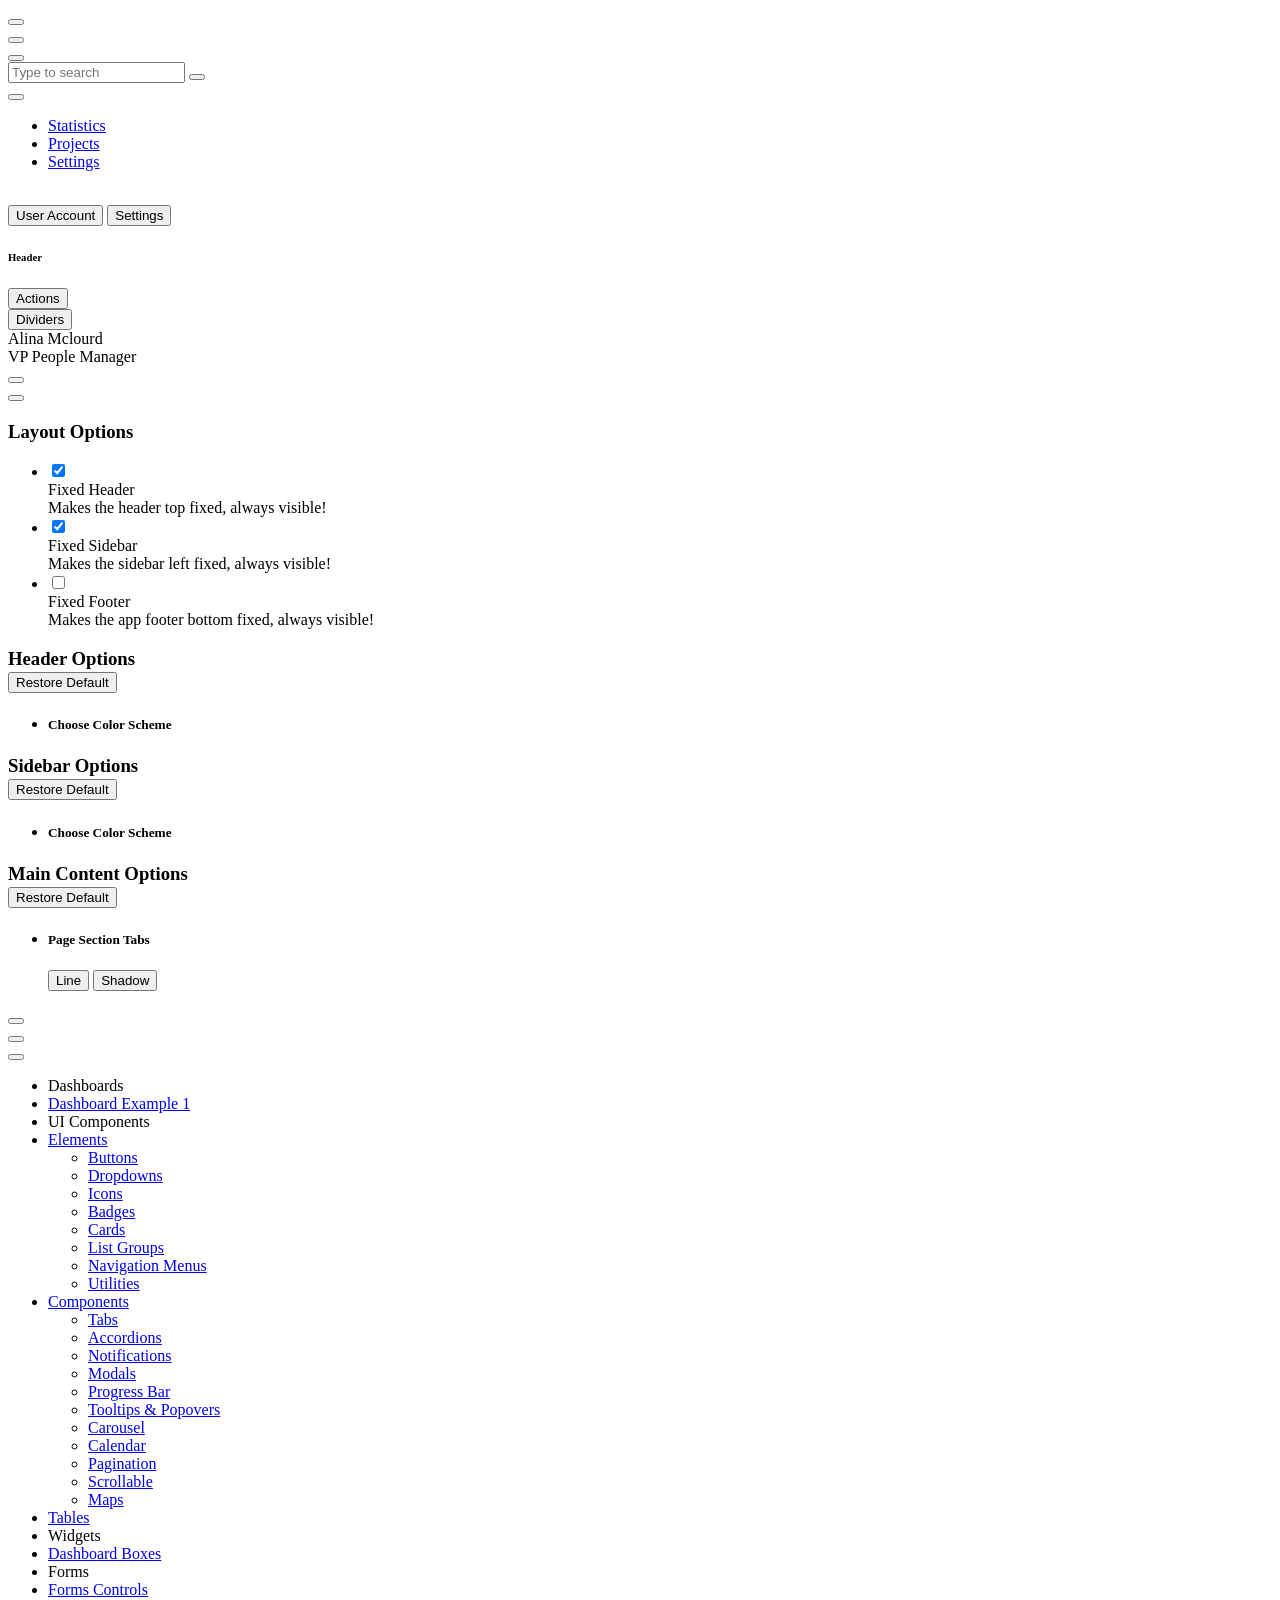
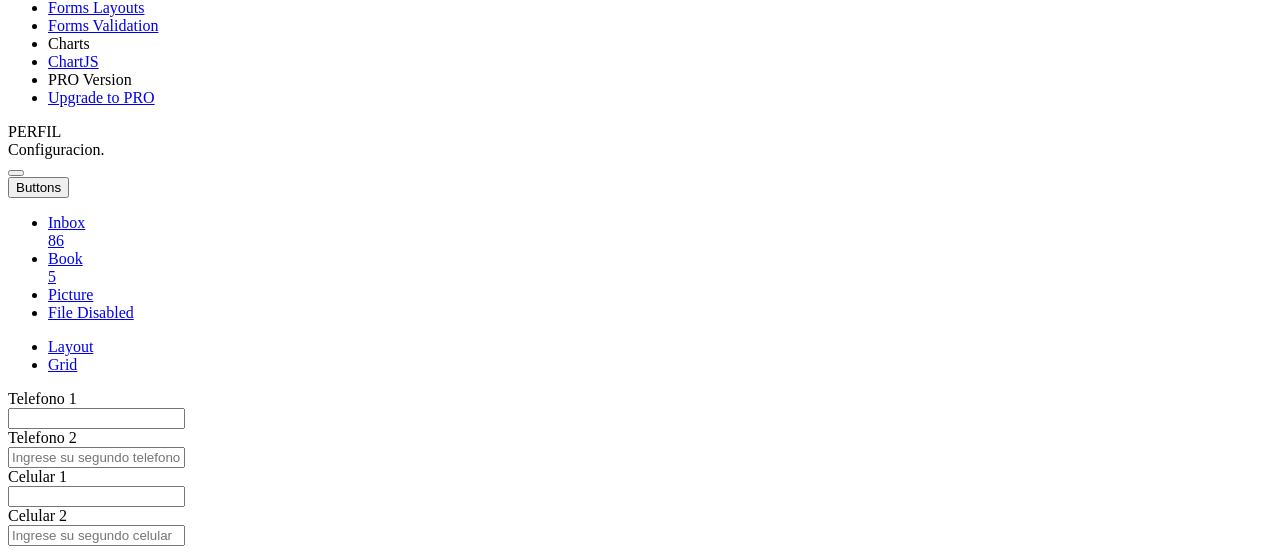
==== commit 0f2aaac7: "show forms Profile and quastionnari" ====
--- a/alberth/forms-layouts.html
+++ b/alberth/forms-layouts.html
@@ -5,7 +5,7 @@
     <meta charset="utf-8">
     <meta http-equiv="X-UA-Compatible" content="IE=edge">
     <meta http-equiv="Content-Language" content="en">
-    <meta http-equiv="Content-Type" content="text/html; charset=utf-8"/>
+    <meta http-equiv="Content-Type" content="text/html; charset=utf-8" />
     <title>Mi perfil - bienvenido.</title>
     <meta name="viewport" content="width=device-width, initial-scale=1, maximum-scale=1, user-scalable=no, shrink-to-fit=no" />
     <meta name="description" content="Build whatever layout you need with our Architect framework.">
@@ -20,7 +20,9 @@
     =========================================================
     * The above copyright notice and this permission notice shall be included in all copies or substantial portions of the Software.
     -->
-<link href="./main.css" rel="stylesheet"></head>
+    <link href="./main.css" rel="stylesheet">
+</head>
+
 <body>
     <div class="app-container app-theme-white body-tabs-shadow fixed-sidebar fixed-header">
         <div class="app-header header-shadow">
@@ -51,9 +53,10 @@
                         <span class="btn-icon-wrapper">
                             <i class="fa fa-ellipsis-v fa-w-6"></i>
                         </span>
-                    </button>
+                </button>
                 </span>
-            </div>    <div class="app-header__content">
+            </div>
+            <div class="app-header__content">
                 <div class="app-header-left">
                     <div class="search-wrapper">
                         <div class="input-holder">
@@ -65,23 +68,21 @@
                     <ul class="header-menu nav">
                         <li class="nav-item">
                             <a href="javascript:void(0);" class="nav-link">
-                                <i class="nav-link-icon fa fa-database"> </i>
-                                Statistics
+                                <i class="nav-link-icon fa fa-database"> </i> Statistics
                             </a>
                         </li>
                         <li class="btn-group nav-item">
                             <a href="javascript:void(0);" class="nav-link">
-                                <i class="nav-link-icon fa fa-edit"></i>
-                                Projects
+                                <i class="nav-link-icon fa fa-edit"></i> Projects
                             </a>
                         </li>
                         <li class="dropdown nav-item">
                             <a href="javascript:void(0);" class="nav-link">
-                                <i class="nav-link-icon fa fa-cog"></i>
-                                Settings
+                                <i class="nav-link-icon fa fa-cog"></i> Settings
                             </a>
                         </li>
-                    </ul>        </div>
+                    </ul>
+                </div>
                 <div class="app-header-right">
                     <div class="header-btn-lg pr-0">
                         <div class="widget-content p-0">
@@ -117,9 +118,11 @@
                                 </div>
                             </div>
                         </div>
-                    </div>        </div>
+                    </div>
+                </div>
             </div>
-        </div>        <div class="ui-theme-settings">
+        </div>
+        <div class="ui-theme-settings">
             <button type="button" id="TooltipDemo" class="btn-open-options btn btn-warning">
                 <i class="fa fa-cog fa-w-16 fa-spin fa-2x"></i>
             </button>
@@ -397,629 +400,316 @@
                     </div>
                 </div>
             </div>
-        </div>        <div class="app-main">
-                <div class="app-sidebar sidebar-shadow">
-                    <div class="app-header__logo">
-                        <div class="logo-src"></div>
-                        <div class="header__pane ml-auto">
-                            <div>
-                                <button type="button" class="hamburger close-sidebar-btn hamburger--elastic" data-class="closed-sidebar">
+        </div>
+        <div class="app-main">
+            <div class="app-sidebar sidebar-shadow">
+                <div class="app-header__logo">
+                    <div class="logo-src"></div>
+                    <div class="header__pane ml-auto">
+                        <div>
+                            <button type="button" class="hamburger close-sidebar-btn hamburger--elastic" data-class="closed-sidebar">
                                     <span class="hamburger-box">
                                         <span class="hamburger-inner"></span>
                                     </span>
                                 </button>
-                            </div>
                         </div>
                     </div>
-                    <div class="app-header__mobile-menu">
-                        <div>
-                            <button type="button" class="hamburger hamburger--elastic mobile-toggle-nav">
+                </div>
+                <div class="app-header__mobile-menu">
+                    <div>
+                        <button type="button" class="hamburger hamburger--elastic mobile-toggle-nav">
                                 <span class="hamburger-box">
                                     <span class="hamburger-inner"></span>
                                 </span>
                             </button>
-                        </div>
                     </div>
-                    <div class="app-header__menu">
-                        <span>
+                </div>
+                <div class="app-header__menu">
+                    <span>
                             <button type="button" class="btn-icon btn-icon-only btn btn-primary btn-sm mobile-toggle-header-nav">
                                 <span class="btn-icon-wrapper">
                                     <i class="fa fa-ellipsis-v fa-w-6"></i>
                                 </span>
-                            </button>
-                        </span>
-                    </div>    <div class="scrollbar-sidebar">
-                        <div class="app-sidebar__inner">
-                            <ul class="vertical-nav-menu">
-                                <li class="app-sidebar__heading">Dashboards</li>
-                                <li>
-                                    <a href="index.html">
-                                        <i class="metismenu-icon pe-7s-rocket"></i>
-                                        Dashboard Example 1
-                                    </a>
-                                </li>
-                                <li class="app-sidebar__heading">UI Components</li>
-                                <li
-                                    
-                                    
-                                    
-                                    
-                                    
-                                    
-                                    
-                                    
-                                >
-                                    <a href="#">
-                                        <i class="metismenu-icon pe-7s-diamond"></i>
-                                        Elements
-                                        <i class="metismenu-state-icon pe-7s-angle-down caret-left"></i>
-                                    </a>
-                                    <ul
-                                        
-                                        
-                                        
-                                        
-                                        
-                                        
-                                        
-                                        
-                                    >
-                                        <li>
-                                            <a href="elements-buttons-standard.html">
-                                                <i class="metismenu-icon"></i>
-                                                Buttons
-                                            </a>
-                                        </li>
-                                        <li>
-                                            <a href="elements-dropdowns.html">
-                                                <i class="metismenu-icon">
+                    </button>
+                    </span>
+                </div>
+                <div class="scrollbar-sidebar">
+                    <div class="app-sidebar__inner">
+                        <ul class="vertical-nav-menu">
+                            <li class="app-sidebar__heading">Dashboards</li>
+                            <li>
+                                <a href="index.html">
+                                    <i class="metismenu-icon pe-7s-rocket"></i> Dashboard Example 1
+                                </a>
+                            </li>
+                            <li class="app-sidebar__heading">UI Components</li>
+                            <li>
+                                <a href="#">
+                                    <i class="metismenu-icon pe-7s-diamond"></i> Elements
+                                    <i class="metismenu-state-icon pe-7s-angle-down caret-left"></i>
+                                </a>
+                                <ul>
+                                    <li>
+                                        <a href="elements-buttons-standard.html">
+                                            <i class="metismenu-icon"></i> Buttons
+                                        </a>
+                                    </li>
+                                    <li>
+                                        <a href="elements-dropdowns.html">
+                                            <i class="metismenu-icon">
                                                 </i>Dropdowns
-                                            </a>
-                                        </li>
-                                        <li>
-                                            <a href="elements-icons.html">
-                                                <i class="metismenu-icon">
+                                        </a>
+                                    </li>
+                                    <li>
+                                        <a href="elements-icons.html">
+                                            <i class="metismenu-icon">
                                                 </i>Icons
-                                            </a>
-                                        </li>
-                                        <li>
-                                            <a href="elements-badges-labels.html">
-                                                <i class="metismenu-icon">
+                                        </a>
+                                    </li>
+                                    <li>
+                                        <a href="elements-badges-labels.html">
+                                            <i class="metismenu-icon">
                                                 </i>Badges
-                                            </a>
-                                        </li>
-                                        <li>
-                                            <a href="elements-cards.html">
-                                                <i class="metismenu-icon">
+                                        </a>
+                                    </li>
+                                    <li>
+                                        <a href="elements-cards.html">
+                                            <i class="metismenu-icon">
                                                 </i>Cards
-                                            </a>
-                                        </li>
-                                        <li>
-                                            <a href="elements-list-group.html">
-                                                <i class="metismenu-icon">
+                                        </a>
+                                    </li>
+                                    <li>
+                                        <a href="elements-list-group.html">
+                                            <i class="metismenu-icon">
                                                 </i>List Groups
-                                            </a>
-                                        </li>
-                                        <li>
-                                            <a href="elements-navigation.html">
-                                                <i class="metismenu-icon">
+                                        </a>
+                                    </li>
+                                    <li>
+                                        <a href="elements-navigation.html">
+                                            <i class="metismenu-icon">
                                                 </i>Navigation Menus
-                                            </a>
-                                        </li>
-                                        <li>
-                                            <a href="elements-utilities.html">
-                                                <i class="metismenu-icon">
+                                        </a>
+                                    </li>
+                                    <li>
+                                        <a href="elements-utilities.html">
+                                            <i class="metismenu-icon">
                                                 </i>Utilities
-                                            </a>
-                                        </li>
-                                    </ul>
-                                </li>
-                                <li
-                                    
-                                    
-                                    
-                                    
-                                    
-                                    
-                                    
-                                    
-                                    
-                                    
-                                    
-                                >
-                                    <a href="#">
-                                        <i class="metismenu-icon pe-7s-car"></i>
-                                        Components
-                                        <i class="metismenu-state-icon pe-7s-angle-down caret-left"></i>
-                                    </a>
-                                    <ul
-                                        
-                                        
-                                        
-                                        
-                                        
-                                        
-                                        
-                                        
-                                        
-                                        
-                                        
-                                    >
-                                        <li>
-                                            <a href="components-tabs.html">
-                                                <i class="metismenu-icon">
+                                        </a>
+                                    </li>
+                                </ul>
+                            </li>
+                            <li>
+                                <a href="#">
+                                    <i class="metismenu-icon pe-7s-car"></i> Components
+                                    <i class="metismenu-state-icon pe-7s-angle-down caret-left"></i>
+                                </a>
+                                <ul>
+                                    <li>
+                                        <a href="components-tabs.html">
+                                            <i class="metismenu-icon">
                                                 </i>Tabs
-                                            </a>
-                                        </li>
-                                        <li>
-                                            <a href="components-accordions.html">
-                                                <i class="metismenu-icon">
+                                        </a>
+                                    </li>
+                                    <li>
+                                        <a href="components-accordions.html">
+                                            <i class="metismenu-icon">
                                                 </i>Accordions
-                                            </a>
-                                        </li>
-                                        <li>
-                                            <a href="components-notifications.html">
-                                                <i class="metismenu-icon">
+                                        </a>
+                                    </li>
+                                    <li>
+                                        <a href="components-notifications.html">
+                                            <i class="metismenu-icon">
                                                 </i>Notifications
-                                            </a>
-                                        </li>
-                                        <li>
-                                            <a href="components-modals.html">
-                                                <i class="metismenu-icon">
+                                        </a>
+                                    </li>
+                                    <li>
+                                        <a href="components-modals.html">
+                                            <i class="metismenu-icon">
                                                 </i>Modals
-                                            </a>
-                                        </li>
-                                        <li>
-                                            <a href="components-progress-bar.html">
-                                                <i class="metismenu-icon">
+                                        </a>
+                                    </li>
+                                    <li>
+                                        <a href="components-progress-bar.html">
+                                            <i class="metismenu-icon">
                                                 </i>Progress Bar
-                                            </a>
-                                        </li>
-                                        <li>
-                                            <a href="components-tooltips-popovers.html">
-                                                <i class="metismenu-icon">
+                                        </a>
+                                    </li>
+                                    <li>
+                                        <a href="components-tooltips-popovers.html">
+                                            <i class="metismenu-icon">
                                                 </i>Tooltips &amp; Popovers
-                                            </a>
-                                        </li>
-                                        <li>
-                                            <a href="components-carousel.html">
-                                                <i class="metismenu-icon">
+                                        </a>
+                                    </li>
+                                    <li>
+                                        <a href="components-carousel.html">
+                                            <i class="metismenu-icon">
                                                 </i>Carousel
-                                            </a>
-                                        </li>
-                                        <li>
-                                            <a href="components-calendar.html">
-                                                <i class="metismenu-icon">
+                                        </a>
+                                    </li>
+                                    <li>
+                                        <a href="components-calendar.html">
+                                            <i class="metismenu-icon">
                                                 </i>Calendar
-                                            </a>
-                                        </li>
-                                        <li>
-                                            <a href="components-pagination.html">
-                                                <i class="metismenu-icon">
+                                        </a>
+                                    </li>
+                                    <li>
+                                        <a href="components-pagination.html">
+                                            <i class="metismenu-icon">
                                                 </i>Pagination
-                                            </a>
-                                        </li>
-                                        <li>
-                                            <a href="components-scrollable-elements.html">
-                                                <i class="metismenu-icon">
+                                        </a>
+                                    </li>
+                                    <li>
+                                        <a href="components-scrollable-elements.html">
+                                            <i class="metismenu-icon">
                                                 </i>Scrollable
-                                            </a>
-                                        </li>
-                                        <li>
-                                            <a href="components-maps.html">
-                                                <i class="metismenu-icon">
+                                        </a>
+                                    </li>
+                                    <li>
+                                        <a href="components-maps.html">
+                                            <i class="metismenu-icon">
                                                 </i>Maps
-                                            </a>
-                                        </li>
-                                    </ul>
-                                </li>
-                                <li  >
-                                    <a href="tables-regular.html">
-                                        <i class="metismenu-icon pe-7s-display2"></i>
-                                        Tables
-                                    </a>
-                                </li>
-                                <li class="app-sidebar__heading">Widgets</li>
-                                <li>
-                                    <a href="dashboard-boxes.html">
-                                        <i class="metismenu-icon pe-7s-display2"></i>
-                                        Dashboard Boxes
-                                    </a>
-                                </li>
-                                <li class="app-sidebar__heading">Forms</li>
-                                <li>
-                                    <a href="forms-controls.html">
-                                        <i class="metismenu-icon pe-7s-mouse">
+                                        </a>
+                                    </li>
+                                </ul>
+                            </li>
+                            <li>
+                                <a href="tables-regular.html">
+                                    <i class="metismenu-icon pe-7s-display2"></i> Tables
+                                </a>
+                            </li>
+                            <li class="app-sidebar__heading">Widgets</li>
+                            <li>
+                                <a href="dashboard-boxes.html">
+                                    <i class="metismenu-icon pe-7s-display2"></i> Dashboard Boxes
+                                </a>
+                            </li>
+                            <li class="app-sidebar__heading">Forms</li>
+                            <li>
+                                <a href="forms-controls.html">
+                                    <i class="metismenu-icon pe-7s-mouse">
                                         </i>Forms Controls
-                                    </a>
-                                </li>
-                                <li>
-                                    <a href="forms-layouts.html" class="mm-active">
-                                        <i class="metismenu-icon pe-7s-eyedropper">
+                                </a>
+                            </li>
+                            <li>
+                                <a href="forms-layouts.html" class="mm-active">
+                                    <i class="metismenu-icon pe-7s-eyedropper">
                                         </i>Forms Layouts
-                                    </a>
-                                </li>
-                                <li>
-                                    <a href="forms-validation.html">
-                                        <i class="metismenu-icon pe-7s-pendrive">
+                                </a>
+                            </li>
+                            <li>
+                                <a href="forms-validation.html">
+                                    <i class="metismenu-icon pe-7s-pendrive">
                                         </i>Forms Validation
-                                    </a>
-                                </li>
-                                <li class="app-sidebar__heading">Charts</li>
-                                <li>
-                                    <a href="charts-chartjs.html">
-                                        <i class="metismenu-icon pe-7s-graph2">
+                                </a>
+                            </li>
+                            <li class="app-sidebar__heading">Charts</li>
+                            <li>
+                                <a href="charts-chartjs.html">
+                                    <i class="metismenu-icon pe-7s-graph2">
                                         </i>ChartJS
-                                    </a>
-                                </li>
-                                <li class="app-sidebar__heading">PRO Version</li>
-                                <li>
-                                    <a href="https://dashboardpack.com/theme-details/architectui-dashboard-html-pro/" target="_blank">
-                                        <i class="metismenu-icon pe-7s-graph2">
+                                </a>
+                            </li>
+                            <li class="app-sidebar__heading">PRO Version</li>
+                            <li>
+                                <a href="https://dashboardpack.com/theme-details/architectui-dashboard-html-pro/" target="_blank">
+                                    <i class="metismenu-icon pe-7s-graph2">
+                                        </i> Upgrade to PRO
+                                </a>
+                            </li>
+                        </ul>
+                    </div>
+                </div>
+            </div>
+            <div class="app-main__outer">
+                <div class="app-main__inner">
+                    <div class="app-page-title">
+                        <div class="page-title-wrapper">
+                            <div class="page-title-heading">
+                                <div class="page-title-icon">
+                                    <i class="pe-7s-graph text-success">
                                         </i>
-                                        Upgrade to PRO
-                                    </a>
-                                </li>
-                            </ul>
-                        </div>
-                    </div>
-                </div>    <div class="app-main__outer">
-                    <div class="app-main__inner">
-                        <div class="app-page-title">
-                            <div class="page-title-wrapper">
-                                <div class="page-title-heading">
-                                    <div class="page-title-icon">
-                                        <i class="pe-7s-graph text-success">
-                                        </i>
-                                    </div>
-                                    <div>PERFIL
-                                        <div class="page-title-subheading">Configuracion.
-                                        </div>
+                                </div>
+                                <div>PERFIL
+                                    <div class="page-title-subheading">Configuracion.
                                     </div>
                                 </div>
-                                <div class="page-title-actions">
-                                    <button type="button" data-toggle="tooltip" title="Example Tooltip" data-placement="bottom" class="btn-shadow mr-3 btn btn-dark">
+                            </div>
+                            <div class="page-title-actions">
+                                <button type="button" data-toggle="tooltip" title="Example Tooltip" data-placement="bottom" class="btn-shadow mr-3 btn btn-dark">
                                         <i class="fa fa-star"></i>
                                     </button>
-                                    <div class="d-inline-block dropdown">
-                                        <button type="button" data-toggle="dropdown" aria-haspopup="true" aria-expanded="false" class="btn-shadow dropdown-toggle btn btn-info">
+                                <div class="d-inline-block dropdown">
+                                    <button type="button" data-toggle="dropdown" aria-haspopup="true" aria-expanded="false" class="btn-shadow dropdown-toggle btn btn-info">
                                             <span class="btn-icon-wrapper pr-2 opacity-7">
                                                 <i class="fa fa-business-time fa-w-20"></i>
                                             </span>
                                             Buttons
                                         </button>
-                                        <div tabindex="-1" role="menu" aria-hidden="true" class="dropdown-menu dropdown-menu-right">
-                                            <ul class="nav flex-column">
-                                                <li class="nav-item">
-                                                    <a href="javascript:void(0);" class="nav-link">
-                                                        <i class="nav-link-icon lnr-inbox"></i>
-                                                        <span>
+                                    <div tabindex="-1" role="menu" aria-hidden="true" class="dropdown-menu dropdown-menu-right">
+                                        <ul class="nav flex-column">
+                                            <li class="nav-item">
+                                                <a href="javascript:void(0);" class="nav-link">
+                                                    <i class="nav-link-icon lnr-inbox"></i>
+                                                    <span>
                                                             Inbox
                                                         </span>
-                                                        <div class="ml-auto badge badge-pill badge-secondary">86</div>
-                                                    </a>
-                                                </li>
-                                                <li class="nav-item">
-                                                    <a href="javascript:void(0);" class="nav-link">
-                                                        <i class="nav-link-icon lnr-book"></i>
-                                                        <span>
+                                                    <div class="ml-auto badge badge-pill badge-secondary">86</div>
+                                                </a>
+                                            </li>
+                                            <li class="nav-item">
+                                                <a href="javascript:void(0);" class="nav-link">
+                                                    <i class="nav-link-icon lnr-book"></i>
+                                                    <span>
                                                             Book
                                                         </span>
-                                                        <div class="ml-auto badge badge-pill badge-danger">5</div>
-                                                    </a>
-                                                </li>
-                                                <li class="nav-item">
-                                                    <a href="javascript:void(0);" class="nav-link">
-                                                        <i class="nav-link-icon lnr-picture"></i>
-                                                        <span>
+                                                    <div class="ml-auto badge badge-pill badge-danger">5</div>
+                                                </a>
+                                            </li>
+                                            <li class="nav-item">
+                                                <a href="javascript:void(0);" class="nav-link">
+                                                    <i class="nav-link-icon lnr-picture"></i>
+                                                    <span>
                                                             Picture
                                                         </span>
-                                                    </a>
-                                                </li>
-                                                <li class="nav-item">
-                                                    <a disabled href="javascript:void(0);" class="nav-link disabled">
-                                                        <i class="nav-link-icon lnr-file-empty"></i>
-                                                        <span>
+                                                </a>
+                                            </li>
+                                            <li class="nav-item">
+                                                <a disabled href="javascript:void(0);" class="nav-link disabled">
+                                                    <i class="nav-link-icon lnr-file-empty"></i>
+                                                    <span>
                                                             File Disabled
                                                         </span>
-                                                    </a>
-                                                </li>
-                                            </ul>
-                                        </div>
+                                                </a>
+                                            </li>
+                                        </ul>
                                     </div>
-                                </div>    </div>
-                        </div>            <ul class="body-tabs body-tabs-layout tabs-animated body-tabs-animated nav">
-                            <li class="nav-item">
-                                <a role="tab" class="nav-link active" id="tab-0" data-toggle="tab" href="#tab-content-0">
-                                    <span>Layout</span>
-                                </a>
-                            </li>
-                            <li class="nav-item">
-                                <a role="tab" class="nav-link" id="tab-1" data-toggle="tab" href="#tab-content-1">
-                                    <span>Grid</span>
-                                </a>
-                            </li>
-                        </ul>
+                                </div>
+                            </div>
+                        </div>
+                    </div>
+                    <ul class="body-tabs body-tabs-layout tabs-animated body-tabs-animated nav">
+                        <li class="nav-item">
+                            <a role="tab" class="nav-link active" id="tab-0" data-toggle="tab" href="#tab-content-0">
+                                <span>Layout</span>
+                            </a>
+                        </li>
+                        <li class="nav-item">
+                            <a role="tab" class="nav-link" id="tab-1" data-toggle="tab" href="#tab-content-1">
+                                <span>Grid</span>
+                            </a>
+                        </li>
+                    </ul>
 
-                        <!-- DESDE AQUIIIIIIII ES EL CODIGOO
+                    <!-- DESDE AQUIIIIIIII ES EL CODIGOO
                         DESDE AQUIIIIIIII ES EL CODIGOO
                         DESDE AQUIIIIIIII ES EL CODIGOO
                         DESDE AQUIIIIIIII ES EL CODIGOO
                         DESDE AQUIIIIIIII ES EL CODIGOO
                         DESDE AQUIIIIIIII ES EL CODIGOO -->
 
-                        <div class="tab-content">
-                            <div class="tab-pane tabs-animation fade show active" id="tab-content-0" role="tabpanel">
-                                <div class="main-card mb-3 card">
 
-                                    <div class="card-body"><h5 class="title" style="margin-bottom: 30px;">MI PERFIL</h5>
-                                        <form class="">
-                                            <div class="form-row">
-                                                <div class="col-md-4">
-                                                    <div class="position-relative form-group"><label>Nombre</label><input name="nombre" id="nombre" placeholder="" type="text" class="form-control"></div>
-                                                </div>
-                                                <div class="col-md-4">
-                                                    <div class="position-relative form-group"><label>Apellido Paterno</label><input name="apellidopa" id="apellidopa" placeholder="" type="text"
-                                                                                                                                                             class="form-control"></div>
-                                                </div>
-                                                <div class="col-md-4">
-                                                    <div class="position-relative form-group"><label>Apellido Materno</label><input name="apellidoma" id="apellidoma" placeholder="" type="text" class="form-control"></div>
-                                                </div>
-                                            </div>
-
-                                            <div class="form-row">
-                                                <div class="col-md-4">
-                                                    <div class="position-relative form-group"><label>Especialidad</label><input name="especialidad" id="especialidad" placeholder="" type="text" class="form-control"></div>
-                                                </div>
-                                                <div class="col-md-4">
-                                                    <div class="position-relative form-group"><label>DNI</label><input name="dni" id="dni" placeholder="" type="text"class="form-control"></div>
-                                                </div>
-                                                <div class="col-md-4">
-                                                    <div class="position-relative form-group"><label>Codigo Medico del Peru</label><input name="cmp" id="cmp" placeholder="" type="text" class="form-control"></div>
-                                                </div>
-                                            </div>
-
-                                            <div class="form-row">
-                                                <div class="col-md-3">
-                                                    <div class="position-relative form-group"><label>Pais</label><input name="pais" id="pais" placeholder="" type="text" class="form-control"></div>
-                                                </div>
-                                                <div class="col-md-3">
-                                                    <div class="position-relative form-group"><label>Departamento</label><input name="departamento" id="departamento" placeholder="" type="text" class="form-control"></div>
-                                                </div>
-                                                <div class="col-md-3">
-                                                    <div class="position-relative form-group"><label>Provincia</label><input name="provincia" id="provincia" placeholder="" type="text" class="form-control"></div>
-                                                </div>
-                                                <div class="col-md-3">
-                                                    <div class="position-relative form-group"><label>Distrito</label><input name="distrito" id="distrito" placeholder="" type="text" class="form-control"></div>
-                                                </div>
-                                            </div>
-
-                                            <div class="form-row">
-                                                <div class="col-md-6">
-                                                    <div class="position-relative form-group"><label>Direccion de Domicilio</label><input name="domicilio" id="domicilio" placeholder="" type="text" class="form-control"></div>
-                                                </div>
-                                                <div class="col-md-6">
-                                                    <div class="position-relative form-group"><label>Direccion de Consultas</label><input name="direccion" id="direccion" placeholder="" type="text" class="form-control"></div>
-                                                </div>                                               
-                                            </div>
-
-                                            <div class="form-row">
-                                                <div class="col-md-3">
-                                                    <div class="position-relative form-group"><label>Telefono 1</label><input name="telefono1" id="telefono1" placeholder="" type="text" class="form-control"></div>
-                                                </div>
-                                                <div class="col-md-3">
-                                                    <div class="position-relative form-group"><label>Telefono 2</label><input name="telefono2" id="telefono2" placeholder="Ingrese su segundo telefono" type="text"class="form-control"></div>
-                                                </div>
-                                                <div class="col-md-3">
-                                                    <div class="position-relative form-group"><label>Celular 1</label><input name="celular1" id="celular1" placeholder="" type="text" class="form-control"></div>
-                                                </div>
-                                                <div class="col-md-3">
-                                                    <div class="position-relative form-group"><label>Celular 2</label><input name="celular2" id="celular2" placeholder="Ingrese su segundo celular" type="text" class="form-control"></div>
-                                                </div>
-                                            </div>
-
-                                            <div class="form-row">
-                                                <div class="col-md-3">
-                                                    <div class="position-relative form-group"><label>Correo Electronico</label><input name="email" id="email" placeholder="" type="email" class="form-control"></div>
-                                                </div>
-                                                <div class="col-md-3">
-                                                    <div class="position-relative form-group"><label >Facebook</label><input name="facebook" id="facebook" placeholder="" type="text"class="form-control"></div>
-                                                </div>
-                                                <div class="col-md-3">
-                                                    <div class="position-relative form-group"><label>Twitter</label><input name="twitter" id="twitter" placeholder="" type="text" class="form-control"></div>
-                                                </div>
-                                                <div class="col-md-3">
-                                                    <div class="position-relative form-group"><label>LinkedIn</label><input name="linkedin" id="linkedin" placeholder="" type="text" class="form-control"></div>
-                                                </div>
-
-                                            </div> <div class="form-row">
-                                                <div class="col-md-3">
-                                                    <div class="position-relative form-group"><label>Tiempo de Atencion Promedio</label><input name="tiempoatencion" id="tiempoatencion" placeholder="" type="text" class="form-control"></div>
-                                                </div>
-                                                <div class="col-md-3">
-                                                    <div class="position-relative form-group"><label >Precio de Consulta Promedio</label><input name="precioconsulta" id="precioconsulta" placeholder="" type="text"class="form-control"></div>
-                                                </div>
-                                                <div class="col-md-3">
-                                                    <div class="position-relative form-group"><label>Dia de pago</label><input name="diapago" id="diapago" placeholder="" type="text" class="form-control"></div>
-                                                </div>
-                                                <div class="col-md-3">
-                                                    <div class="position-relative form-group"><label>Agregar imagen</label><input name="email" id="exampleEmail11" placeholder="" type="email" class="form-control"></div>
-                                                </div>
-                                            </div>
-
-                                            <!-- <div class="position-relative form-group"><label for="exampleAddress" class="">Address</label><input name="address" id="exampleAddress" placeholder="1234 Main St" type="text" class="form-control"></div>
-                                            <div class="position-relative form-group"><label for="exampleAddress2" class="">Address 2</label><input name="address2" id="exampleAddress2" placeholder="Apartment, studio, or floor" type="text" class="form-control">
-                                            </div>
-                                            <div class="form-row">
-                                                <div class="col-md-6">
-                                                    <div class="position-relative form-group"><label for="exampleCity" class="">City</label><input name="city" id="exampleCity" type="text" class="form-control"></div>
-                                                </div>
-                                                <div class="col-md-4">
-                                                    <div class="position-relative form-group"><label for="exampleState" class="">State</label><input name="state" id="exampleState" type="text" class="form-control"></div>
-                                                </div>
-                                                <div class="col-md-2">
-                                                    <div class="position-relative form-group"><label for="exampleZip" class="">Zip</label><input name="zip" id="exampleZip" type="text" class="form-control"></div>
-                                                </div>
-                                            </div> -->
-                                            <!-- <div class="position-relative form-check"><input name="check" id="exampleCheck" type="checkbox" class="form-check-input"><label for="exampleCheck" class="form-check-label">Check me out</label></div> -->
-                                            <div class="float-right">
-                                                <button type="button" class="btn btn-success" id="btn_guardar">GUARDAR</button>
-                                            </div>
-                                            <!-- <button class="mt-2 btn btn-primary">GUARDAR</button> -->
-                                        </form>
-                                    </div>
-                                </div>
-                                <div class="main-card mb-3 card">
-                                    <div class="card-body"><h5 class="title" style="margin-bottom: 30px;">SEGURIDAD DE CONTRASEÑA</h5>
-                                        
-                                        <div class="row">
-                                            <div class="col-md-4">
-                                                <div class="form-group">
-                                                    <div class="controls">
-                                                        <label for="TxtUsuario" class="control-label">Usuario</label>
-                                                        <input name="ctl00$BodyPadre$TxtUsuario" type="text" value="Alberth123" readonly="readonly" id="BodyPadre_TxtUsuario" disabled="disabled" class="aspNetDisabled form-control" onkeypress="return Enter(this, event)">
-                                                    </div>
-                                                </div>
-                                            </div>
-                                                                                                                    
-                                            <div class="col-md-4">
-                                                <div class="form-group">
-                                                    <div class="controls">
-                                                        <label for="TxtContrasenia" class="control-label">Contraseña</label>
-                                                        <div class="input-group">
-                                                            <div id="divpwd" class="input-group-prepend" style="cursor: pointer;">
-                                                                <span class="input-group-text" title="Mostrar/Ocultar contraseña">
-                                                                    <i id="icon" class="fa fa-eye"></i>
-                                                                </span>
-                                                            </div>                                                    
-                                                            <input name="ctl00$BodyPadre$TxtContrasenia" value="132456" id="BodyPadre_TxtContrasenia" class="form-control" onkeypress="return Enter(this, event)" type="text">
-                                                        </div>
-                                                    </div>
-                                                </div>
-                                            </div>
-        
-                                            <div class="col-md-4">
-                                                <div class="form-group">
-                                                    <div class="controls">
-                                                        <label for="TxtContraseniaConfirmada" class="control-label">Confirme</label>
-                                                        <div class="input-group">
-                                                            <div id="divpwd2" class="input-group-prepend" style="cursor: pointer;">
-                                                                <span class="input-group-text" title="Mostrar/Ocultar contraseña">
-                                                                    <i id="icon2" class="fa fa-eye-slash"></i>
-                                                                </span>
-                                                            </div>
-                                                            <input name="ctl00$BodyPadre$TxtContraseniaConfirmada" value="123456" id="BodyPadre_TxtContraseniaConfirmada" class="form-control" onkeypress="return Enter(this, event)" type="password">
-                                                        </div>
-                                                    </div>
-                                                </div>
-                                            </div>                                    
-                                        </div>
-
-                                        <div class="row">   
-                                            <div class="col-md-8">
-                                                <div class="form-group">
-                                                    <div class="controls">
-                                                        <label for="TxtEmail" class="control-label">Email</label>
-                                                        <div class="input-group">
-                                                            <div class="input-group-prepend">
-                                                                <span class="input-group-text">
-                                                                    <i class="fa fa-envelope"></i>
-                                                                </span>
-                                                            </div>
-                                                            <input name="ctl00$BodyPadre$TxtEmail" type="text" value="albeerthronaldo@hotmail.com" id="BodyPadre_TxtEmail" class="form-control" onkeypress="return Enter(this, event)">
-                                                        </div>
-                                                    </div>
-                                                </div>
-                                            </div>
-        
-                                            <div class="col-md-4">
-                                                <div class="form-group">
-                                                    <div class="controls">
-                                                        <label for="TxtCelular" class="control-label">Celular</label>
-                                                        <input name="ctl00$BodyPadre$TxtCelular" type="text" value="959856138" id="BodyPadre_TxtCelular" class="form-control" onkeypress="return Enter(this, event)">
-                                                    </div>
-                                                </div>
-                                            </div>   
-        
-                                        </div>
-                                        <div class="float-right">
-                                            <button type="button" class="btn btn-success" id="showtoast">GUARDAR</button>
-                                        </div>
-
-                                        <!-- <div>
-                                            <form class="form-inline">
-                                                <div class="mb-2 mr-sm-2 mb-sm-0 position-relative form-group"><label for="exampleEmail22" class="mr-sm-2">Email</label><input name="email" id="exampleEmail22" placeholder="something@idk.cool" type="email"
-                                                                                                                                                                               class="form-control"></div>
-                                                <div class="mb-2 mr-sm-2 mb-sm-0 position-relative form-group"><label for="examplePassword22" class="mr-sm-2">Password</label><input name="password" id="examplePassword22" placeholder="don't tell!" type="password"
-                                                                                                                                                                                     class="form-control"></div>
-                                                <button class="btn btn-primary">Submit</button>
-                                            </form>
-                                            <div class="divider"></div>
-                                            <form class="">
-                                                <div class="position-relative form-check form-check-inline"><label class="form-check-label"><input type="checkbox" class="form-check-input"> Some input</label></div>
-                                                <div class="position-relative form-check form-check-inline"><label class="form-check-label"><input type="checkbox" class="form-check-input"> Some other input</label></div>
-                                            </form>
-                                            <div class="divider"></div>
-                                            <form class="form-inline">
-                                                <div class="position-relative form-group"><label for="exampleEmail33" class="sr-only">Email</label><input name="email" id="exampleEmail33" placeholder="Email" type="email" class="mr-2 form-control"></div>
-                                                <div class="position-relative form-group"><label for="examplePassword44" class="sr-only">Password</label><input name="password" id="examplePassword44" placeholder="Password" type="password"
-                                                                                                                                                                class="mr-2 form-control"></div>
-                                                <button class="btn btn-primary">Submit</button>
-                                            </form>
-                                        </div> -->
-                                    </div>
-                                </div>
-                            </div>
-                            <!-- <div class="tab-pane tabs-animation fade" id="tab-content-1" role="tabpanel">
-                                <div class="main-card mb-3 card">
-                                    <div class="card-body"><h5 class="card-title">Grid</h5>
-                                        <form class="">
-                                            <div class="position-relative row form-group"><label for="exampleEmail" class="col-sm-2 col-form-label">Email</label>
-                                                <div class="col-sm-10"><input name="email" id="exampleEmail" placeholder="with a placeholder" type="email" class="form-control"></div>
-                                            </div>
-                                            <div class="position-relative row form-group"><label for="examplePassword" class="col-sm-2 col-form-label">Password</label>
-                                                <div class="col-sm-10"><input name="password" id="examplePassword" placeholder="password placeholder" type="password" class="form-control"></div>
-                                            </div>
-                                            <div class="position-relative row form-group"><label for="exampleSelect" class="col-sm-2 col-form-label">Select</label>
-                                                <div class="col-sm-10"><select name="select" id="exampleSelect" class="form-control"></select></div>
-                                            </div>
-                                            <div class="position-relative row form-group"><label for="exampleSelectMulti" class="col-sm-2 col-form-label">Select Multiple</label>
-                                                <div class="col-sm-10"><select multiple="" name="selectMulti" id="exampleSelectMulti" class="form-control"></select></div>
-                                            </div>
-                                            <div class="position-relative row form-group"><label for="exampleText" class="col-sm-2 col-form-label">Text Area</label>
-                                                <div class="col-sm-10"><textarea name="text" id="exampleText" class="form-control"></textarea></div>
-                                            </div>
-                                            <div class="position-relative row form-group"><label for="exampleFile" class="col-sm-2 col-form-label">File</label>
-                                                <div class="col-sm-10"><input name="file" id="exampleFile" type="file" class="form-control-file">
-                                                    <small class="form-text text-muted">This is some placeholder block-level help text for the above input. It's a bit lighter and easily wraps to a new line.</small>
-                                                </div>
-                                            </div>
-                                            <fieldset class="position-relative row form-group">
-                                                <legend class="col-form-label col-sm-2">Radio Buttons</legend>
-                                                <div class="col-sm-10">
-                                                    <div class="position-relative form-check"><label class="form-check-label"><input name="radio2" type="radio" class="form-check-input"> Option one is this and that—be sure to include why it's great</label></div>
-                                                    <div class="position-relative form-check"><label class="form-check-label"><input name="radio2" type="radio" class="form-check-input"> Option two can be something else and selecting it will deselect option
-                                                        one</label></div>
-                                                    <div class="position-relative form-check disabled"><label class="form-check-label"><input name="radio2" disabled="" type="radio" class="form-check-input"> Option three is disabled</label></div>
-                                                </div>
-                                            </fieldset>
-                                            <div class="position-relative row form-group"><label for="checkbox2" class="col-sm-2 col-form-label">Checkbox</label>
-                                                <div class="col-sm-10">
-                                                    <div class="position-relative form-check"><label class="form-check-label"><input id="checkbox2" type="checkbox" class="form-check-input"> Check me out</label></div>
-                                                </div>
-                                            </div>
-                                            <div class="position-relative row form-check">
-                                                <div class="col-sm-10 offset-sm-2">
-                                                    <button class="btn btn-secondary">Submit</button>
-                                                </div>
-                                            </div>
-                                        </form>
-                                    </div>
-                                </div>
-                            </div> -->
-                        </div>
-                    </div>
-                    <!-- <div class="app-wrapper-footer">
+                </div>
+                <!-- <div class="app-wrapper-footer">
                         <div class="app-footer">
                             <div class="app-footer__inner">
                                 <div class="app-footer-left">
@@ -1056,1716 +746,1767 @@
                             </div>
                         </div>
                     </div>     -->
-                </div>
-                </div>
-                </div>
-                </div>
-                </div>
-                </div>
-                </div>
-                </div>
-                </div>
-                </div>
-                </div>
-                </div>
-                </div>
-                </div>
-                </div>
-                </div>
-                </div>
-                </div>
-                </div>
-                </div>
-                </div>
-                </div>
-                </div>
-                </div>
-                </div>
-                </div>
-                </div>
-                </div>
-                </div>
-                </div>
-                </div>
-                </div>
-                </div>
-                </div>
-                </div>
-                </div>
-                </div>
-                </div>
-                </div>
-                </div>
-                </div>
-                </div>
-                </div>
-                </div>
-                </div>
-                </div>
-                </div>
-                </div>
-                </div>
-                </div>
-                </div>
-                </div>
-                </div>
-                </div>
-                </div>
-                </div>
-                </div>
-                </div>
-                </div>
-                </div>
-                </div>
-                </div>
-                </div>
-                </div>
-                </div>
-                </div>
-                </div>
-                </div>
-                </div>
-                </div>
-                </div>
-                </div>
-                </div>
-                </div>
-                </div>
-                </div>
-                </div>
-                </div>
-                </div>
-                </div>
-                </div>
-                </div>
-                </div>
-                </div>
-                </div>
-                </div>
-                </div>
-                </div>
-                </div>
-                </div>
-                </div>
-                </div>
-                </div>
-                </div>
-                </div>
-                </div>
-                </div>
-                </div>
-                </div>
-                </div>
-                </div>
-                </div>
-                </div>
-                </div>
-                </div>
-                </div>
-                </div>
-                </div>
-                </div>
-                </div>
-                </div>
-                </div>
-                </div>
-                </div>
-                </div>
-                </div>
-                </div>
-                </div>
-                </div>
-                </div>
-                </div>
-                </div>
-                </div>
-                </div>
-                </div>
-                </div>
-                </div>
-                </div>
-                </div>
-                </div>
-                </div>
-                </div>
-                </div>
-                </div>
-                </div>
-                </div>
-                </div>
-                </div>
-                </div>
-                </div>
-                </div>
-                </div>
-                </div>
-                </div>
-                </div>
-                </div>
-                </div>
-                </div>
-                </div>
-                </div>
-                </div>
-                </div>
-                </div>
-                </div>
-                </div>
-                </div>
-                </div>
-                </div>
-                </div>
-                </div>
-                </div>
-                </div>
-                </div>
-                </div>
-                </div>
-                </div>
-                </div>
-                </div>
-                </div>
-                </div>
-                </div>
-                </div>
-                </div>
-                </div>
-                </div>
-                </div>
-                </div>
-                </div>
-                </div>
-                </div>
-                </div>
-                </div>
-                </div>
-                </div>
-                </div>
-                </div>
-                </div>
-                </div>
-                </div>
-                </div>
-                </div>
-                </div>
-                </div>
-                </div>
-                </div>
-                </div>
-                </div>
-                </div>
-                </div>
-                </div>
-                </div>
-                </div>
-                </div>
-                </div>
-                </div>
-                </div>
-                </div>
-                </div>
-                </div>
-                </div>
-                </div>
-                </div>
-                </div>
-                </div>
-                </div>
-                </div>
-                </div>
-                </div>
-                </div>
-                </div>
-                </div>
-                </div>
-                </div>
-                </div>
-                </div>
-                </div>
-                </div>
-                </div>
-                </div>
-                </div>
-                </div>
-                </div>
-                </div>
-                </div>
-                </div>
-                </div>
-                </div>
-                </div>
-                </div>
-                </div>
-                </div>
-                </div>
-                </div>
-                </div>
-                </div>
-                </div>
-                </div>
-                </div>
-                </div>
-                </div>
-                </div>
-                </div>
-                </div>
-                </div>
-                </div>
-                </div>
-                </div>
-                </div>
-                </div>
-                </div>
-                </div>
-                </div>
-                </div>
-                </div>
-                </div>
-                </div>
-                </div>
-                </div>
-                </div>
-                </div>
-                </div>
-                </div>
-                </div>
-                </div>
-                </div>
-                </div>
-                </div>
-                </div>
-                </div>
-                </div>
-                </div>
-                </div>
-                </div>
-                </div>
-                </div>
-                </div>
-                </div>
-                </div>
-                </div>
-                </div>
-                </div>
-                </div>
-                </div>
-                </div>
-                </div>
-                </div>
-                </div>
-                </div>
-                </div>
-                </div>
-                </div>
-                </div>
-                </div>
-                </div>
-                </div>
-                </div>
-                </div>
-                </div>
-                </div>
-                </div>
-                </div>
-                </div>
-                </div>
-                </div>
-                </div>
-                </div>
-                </div>
-                </div>
-                </div>
-                </div>
-                </div>
-                </div>
-                </div>
-                </div>
-                </div>
-                </div>
-                </div>
-                </div>
-                </div>
-                </div>
-                </div>
-                </div>
-                </div>
-                </div>
-                </div>
-                </div>
-                </div>
-                </div>
-                </div>
-                </div>
-                </div>
-                </div>
-                </div>
-                </div>
-                </div>
-                </div>
-                </div>
-                </div>
-                </div>
-                </div>
-                </div>
-                </div>
-                </div>
-                </div>
-                </div>
-                </div>
-                </div>
-                </div>
-                </div>
-                </div>
-                </div>
-                </div>
-                </div>
-                </div>
-                </div>
-                </div>
-                </div>
-                </div>
-                </div>
-                </div>
-                </div>
-                </div>
-                </div>
-                </div>
-                </div>
-                </div>
-                </div>
-                </div>
-                </div>
-                </div>
-                </div>
-                </div>
-                </div>
-                </div>
-                </div>
-                </div>
-                </div>
-                </div>
-                </div>
-                </div>
-                </div>
-                </div>
-                </div>
-                </div>
-                </div>
-                </div>
-                </div>
-                </div>
-                </div>
-                </div>
-                </div>
-                </div>
-                </div>
-                </div>
-                </div>
-                </div>
-                </div>
-                </div>
-                </div>
-                </div>
-                </div>
-                </div>
-                </div>
-                </div>
-                </div>
-                </div>
-                </div>
-                </div>
-                </div>
-                </div>
-                </div>
-                </div>
-                </div>
-                </div>
-                </div>
-                </div>
-                </div>
-                </div>
-                </div>
-                </div>
-                </div>
-                </div>
-                </div>
-                </div>
-                </div>
-                </div>
-                </div>
-                </div>
-                </div>
-                </div>
-                </div>
-                </div>
-                </div>
-                </div>
-                </div>
-                </div>
-                </div>
-                </div>
-                </div>
-                </div>
-                </div>
-                </div>
-                </div>
-                </div>
-                </div>
-                </div>
-                </div>
-                </div>
-                </div>
-                </div>
-                </div>
-                </div>
-                </div>
-                </div>
-                </div>
-                </div>
-                </div>
-                </div>
-                </div>
-                </div>
-                </div>
-                </div>
-                </div>
-                </div>
-                </div>
-                </div>
-                </div>
-                </div>
-                </div>
-                </div>
-                </div>
-                </div>
-                </div>
-                </div>
-                </div>
-                </div>
-                </div>
-                </div>
-                </div>
-                </div>
-                </div>
-                </div>
-                </div>
-                </div>
-                </div>
-                </div>
-                </div>
-                </div>
-                </div>
-                </div>
-                </div>
-                </div>
-                </div>
-                </div>
-                </div>
-                </div>
-                </div>
-                </div>
-                </div>
-                </div>
-                </div>
-                </div>
-                </div>
-                </div>
-                </div>
-                </div>
-                </div>
-                </div>
-                </div>
-                </div>
-                </div>
-                </div>
-                </div>
-                </div>
-                </div>
-                </div>
-                </div>
-                </div>
-                </div>
-                </div>
-                </div>
-                </div>
-                </div>
-                </div>
-                </div>
-                </div>
-                </div>
-                </div>
-                </div>
-                </div>
-                </div>
-                </div>
-                </div>
-                </div>
-                </div>
-                </div>
-                </div>
-                </div>
-                </div>
-                </div>
-                </div>
-                </div>
-                </div>
-                </div>
-                </div>
-                </div>
-                </div>
-                </div>
-                </div>
-                </div>
-                </div>
-                </div>
-                </div>
-                </div>
-                </div>
-                </div>
-                </div>
-                </div>
-                </div>
-                </div>
-                </div>
-                </div>
-                </div>
-                </div>
-                </div>
-                </div>
-                </div>
-                </div>
-                </div>
-                </div>
-                </div>
-                </div>
-                </div>
-                </div>
-                </div>
-                </div>
-                </div>
-                </div>
-                </div>
-                </div>
-                </div>
-                </div>
-                </div>
-                </div>
-                </div>
-                </div>
-                </div>
-                </div>
-                </div>
-                </div>
-                </div>
-                </div>
-                </div>
-                </div>
-                </div>
-                </div>
-                </div>
-                </div>
-                </div>
-                </div>
-                </div>
-                </div>
-                </div>
-                </div>
-                </div>
-                </div>
-                </div>
-                </div>
-                </div>
-                </div>
-                </div>
-                </div>
-                </div>
-                </div>
-                </div>
-                </div>
-                </div>
-                </div>
-                </div>
-                </div>
-                </div>
-                </div>
-                </div>
-                </div>
-                </div>
-                </div>
-                </div>
-                </div>
-                </div>
-                </div>
-                </div>
-                </div>
-                </div>
-                </div>
-                </div>
-                </div>
-                </div>
-                </div>
-                </div>
-                </div>
-                </div>
-                </div>
-                </div>
-                </div>
-                </div>
-                </div>
-                </div>
-                </div>
-                </div>
-                </div>
-                </div>
-                </div>
-                </div>
-                </div>
-                </div>
-                </div>
-                </div>
-                </div>
-                </div>
-                </div>
-                </div>
-                </div>
-                </div>
-                </div>
-                </div>
-                </div>
-                </div>
-                </div>
-                </div>
-                </div>
-                </div>
-                </div>
-                </div>
-                </div>
-                </div>
-                </div>
-                </div>
-                </div>
-                </div>
-                </div>
-                </div>
-                </div>
-                </div>
-                </div>
-                </div>
-                </div>
-                </div>
-                </div>
-                </div>
-                </div>
-                </div>
-                </div>
-                </div>
-                </div>
-                </div>
-                </div>
-                </div>
-                </div>
-                </div>
-                </div>
-                </div>
-                </div>
-                </div>
-                </div>
-                </div>
-                </div>
-                </div>
-                </div>
-                </div>
-                </div>
-                </div>
-                </div>
-                </div>
-                </div>
-                </div>
-                </div>
-                </div>
-                </div>
-                </div>
-                </div>
-                </div>
-                </div>
-                </div>
-                </div>
-                </div>
-                </div>
-                </div>
-                </div>
-                </div>
-                </div>
-                </div>
-                </div>
-                </div>
-                </div>
-                </div>
-                </div>
-                </div>
-                </div>
-                </div>
-                </div>
-                </div>
-                </div>
-                </div>
-                </div>
-                </div>
-                </div>
-                </div>
-                </div>
-                </div>
-                </div>
-                </div>
-                </div>
-                </div>
-                </div>
-                </div>
-                </div>
-                </div>
-                </div>
-                </div>
-                </div>
-                </div>
-                </div>
-                </div>
-                </div>
-                </div>
-                </div>
-                </div>
-                </div>
-                </div>
-                </div>
-                </div>
-                </div>
-                </div>
-                </div>
-                </div>
-                </div>
-                </div>
-                </div>
-                </div>
-                </div>
-                </div>
-                </div>
-                </div>
-                </div>
-                </div>
-                </div>
-                </div>
-                </div>
-                </div>
-                </div>
-                </div>
-                </div>
-                </div>
-                </div>
-                </div>
-                </div>
-                </div>
-                </div>
-                </div>
-                </div>
-                </div>
-                </div>
-                </div>
-                </div>
-                </div>
-                </div>
-                </div>
-                </div>
-                </div>
-                </div>
-                </div>
-                </div>
-                </div>
-                </div>
-                </div>
-                </div>
-                </div>
-                </div>
-                </div>
-                </div>
-                </div>
-                </div>
-                </div>
-                </div>
-                </div>
-                </div>
-                </div>
-                </div>
-                </div>
-                </div>
-                </div>
-                </div>
-                </div>
-                </div>
-                </div>
-                </div>
-                </div>
-                </div>
-                </div>
-                </div>
-                </div>
-                </div>
-                </div>
-                </div>
-                </div>
-                </div>
-                </div>
-                </div>
-                </div>
-                </div>
-                </div>
-                </div>
-                </div>
-                </div>
-                </div>
-                </div>
-                </div>
-                </div>
-                </div>
-                </div>
-                </div>
-                </div>
-                </div>
-                </div>
-                </div>
-                </div>
-                </div>
-                </div>
-                </div>
-                </div>
-                </div>
-                </div>
-                </div>
-                </div>
-                </div>
-                </div>
-                </div>
-                </div>
-                </div>
-                </div>
-                </div>
-                </div>
-                </div>
-                </div>
-                </div>
-                </div>
-                </div>
-                </div>
-                </div>
-                </div>
-                </div>
-                </div>
-                </div>
-                </div>
-                </div>
-                </div>
-                </div>
-                </div>
-                </div>
-                </div>
-                </div>
-                </div>
-                </div>
-                </div>
-                </div>
-                </div>
-                </div>
-                </div>
-                </div>
-                </div>
-                </div>
-                </div>
-                </div>
-                </div>
-                </div>
-                </div>
-                </div>
-                </div>
-                </div>
-                </div>
-                </div>
-                </div>
-                </div>
-                </div>
-                </div>
-                </div>
-                </div>
-                </div>
-                </div>
-                </div>
-                </div>
-                </div>
-                </div>
-                </div>
-                </div>
-                </div>
-                </div>
-                </div>
-                </div>
-                </div>
-                </div>
-                </div>
-                </div>
-                </div>
-                </div>
-                </div>
-                </div>
-                </div>
-                </div>
-                </div>
-                </div>
-                </div>
-                </div>
-                </div>
-                </div>
-                </div>
-                </div>
-                </div>
-                </div>
-                </div>
-                </div>
-                </div>
-                </div>
-                </div>
-                </div>
-                </div>
-                </div>
-                </div>
-                </div>
-                </div>
-                </div>
-                </div>
-                </div>
-                </div>
-                </div>
-                </div>
-                </div>
-                </div>
-                </div>
-                </div>
-                </div>
-                </div>
-                </div>
-                </div>
-                </div>
-                </div>
-                </div>
-                </div>
-                </div>
-                </div>
-                </div>
-                </div>
-                </div>
-                </div>
-                </div>
-                </div>
-                </div>
-                </div>
-                </div>
-                </div>
-                </div>
-                </div>
-                </div>
-                </div>
-                </div>
-                </div>
-                </div>
-                </div>
-                </div>
-                </div>
-                </div>
-                </div>
-                </div>
-                </div>
-                </div>
-                </div>
-                </div>
-                </div>
-                </div>
-                </div>
-                </div>
-                </div>
-                </div>
-                </div>
-                </div>
-                </div>
-                </div>
-                </div>
-                </div>
-                </div>
-                </div>
-                </div>
-                </div>
-                </div>
-                </div>
-                </div>
-                </div>
-                </div>
-                </div>
-                </div>
-                </div>
-                </div>
-                </div>
-                </div>
-                </div>
-                </div>
-                </div>
-                </div>
-                </div>
-                </div>
-                </div>
-                </div>
-                </div>
-                </div>
-                </div>
-                </div>
-                </div>
-                </div>
-                </div>
-                </div>
-                </div>
-                </div>
-                </div>
-                </div>
-                </div>
-                </div>
-                </div>
-                </div>
-                </div>
-                </div>
-                </div>
-                </div>
-                </div>
-                </div>
-                </div>
-                </div>
-                </div>
-                </div>
-                </div>
-                </div>
-                </div>
-                </div>
-                </div>
-                </div>
-                </div>
-                </div>
-                </div>
-                </div>
-                </div>
-                </div>
-                </div>
-                </div>
-                </div>
-                </div>
-                </div>
-                </div>
-                </div>
-                </div>
-                </div>
-                </div>
-                </div>
-                </div>
-                </div>
-                </div>
-                </div>
-                </div>
-                </div>
-                </div>
-                </div>
-                </div>
-                </div>
-                </div>
-                </div>
-                </div>
-                </div>
-                </div>
-                </div>
-                </div>
-                </div>
-                </div>
-                </div>
-                </div>
-                </div>
-                </div>
-                </div>
-                </div>
-                </div>
-                </div>
-                </div>
-                </div>
-                </div>
-                </div>
-                </div>
-                </div>
-                </div>
-                </div>
-                </div>
-                </div>
-                </div>
-                </div>
-                </div>
-                </div>
-                </div>
-                </div>
-                </div>
-                </div>
-                </div>
-                </div>
-                </div>
-                </div>
-                </div>
-                </div>
-                </div>
-                </div>
-                </div>
-                </div>
-                </div>
-                </div>
-                </div>
-                </div>
-                </div>
-                </div>
-                </div>
-                </div>
-                </div>
-                </div>
-                </div>
-                </div>
-                </div>
-                </div>
-                </div>
-                </div>
-                </div>
-                </div>
-                </div>
-                </div>
-                </div>
-                </div>
-                </div>
-                </div>
-                </div>
-                </div>
-                </div>
-                </div>
-                </div>
-                </div>
-                </div>
-                </div>
-                </div>
-                </div>
-                </div>
-                </div>
-                </div>
-                </div>
-                </div>
-                </div>
-                </div>
-                </div>
-                </div>
-                </div>
-                </div>
-                </div>
-                </div>
-                </div>
-                </div>
-                </div>
-                </div>
-                </div>
-                </div>
-                </div>
-                </div>
-                </div>
-                </div>
-                </div>
-                </div>
-                </div>
-                </div>
-                </div>
-                </div>
-                </div>
-                </div>
-                </div>
-                </div>
-                </div>
-                </div>
-                </div>
-                </div>
-                </div>
-                </div>
-                </div>
-                </div>
-                </div>
-                </div>
-                </div>
-                </div>
-                </div>
-                </div>
-                </div>
-                </div>
-                </div>
-                </div>
-                </div>
-                </div>
-                </div>
-                </div>
-                </div>
-                </div>
-                </div>
-                </div>
-                </div>
-                </div>
-                </div>
-                </div>
-                </div>
-                </div>
-                </div>
-                </div>
-                </div>
-                </div>
-                </div>
-                </div>
-                </div>
-                </div>
-                </div>
-                </div>
-                </div>
-                </div>
-                </div>
-                </div>
-                </div>
-                </div>
-                </div>
-                </div>
-                </div>
-                </div>
-                </div>
-                </div>
-                </div>
-                </div>
-                </div>
-                </div>
-                </div>
-                </div>
-                </div>
-                </div>
-                </div>
-                </div>
-                </div>
-                </div>
-                </div>
-                </div>
-                </div>
-                </div>
-                </div>
-                </div>
-                </div>
-                </div>
-                </div>
-                </div>
-                </div>
-                </div>
-                </div>
-                </div>
-                </div>
-                </div>
-                </div>
-                </div>
-                </div>
-                </div>
-                </div>
-                </div>
-                </div>
-                </div>
-                </div>
-                </div>
-                </div>
-                </div>
-                </div>
-                </div>
-                </div>
-                </div>
-                </div>
-                </div>
-                </div>
-                </div>
-                </div>
-                </div>
-                </div>
-                </div>
-                </div>
-                </div>
-                </div>
-                </div>
-                </div>
-                </div>
-                </div>
-                </div>
-                </div>
-                </div>
-                </div>
-                </div>
-                </div>
-                </div>
-                </div>
-                </div>
-                </div>
-                </div>
-                </div>
-                </div>
-                </div>
-                </div>
-                </div>
-                </div>
-                </div>
-                </div>
-                </div>
-                </div>
-                </div>
-                </div>
-                </div>
-                </div>
-                </div>
-                </div>
-                </div>
-                </div>
-                </div>
-                </div>
-                </div>
-                </div>
-                </div>
-                </div>
-                </div>
-                </div>
-                </div>
-                </div>
-                </div>
-                </div>
-                </div>
-                </div>
-                </div>
-                </div>
-                </div>
-                </div>
-                </div>
-                </div>
-                </div>
-                </div>
-                </div>
-                </div>
-                </div>
-                </div>
-                </div>
-                </div>
-                </div>
-                </div>
-                </div>
-                </div>
-                </div>
-                </div>
-                </div>
-                </div>
-                </div>
-                </div>
-                </div>
-                </div>
-                </div>
-                </div>
-                </div>
-                </div>
-                </div>
-                </div>
-                </div>
-                </div>
-                </div>
-                </div>
-                </div>
-                </div>
-                </div>
-                </div>
-                </div>
-                </div>
-                </div>
-                </div>
-                </div>
-                </div>
-                </div>
-                </div>
-                </div>
-                </div>
-                </div>
-                </div>
-                </div>
-                </div>
-                </div>
-                </div>
-                </div>
-                </div>
-                </div>
-                </div>
-                </div>
-                </div>
-                </div>
-                </div>
-                </div>
-                </div>
-                </div>
-                </div>
-                </div>
-                </div>
-                </div>
-                </div>
-                </div>
-                </div>
-                </div>
-                </div>
-                </div>
-                </div>
-                </div>
-                </div>
-                </div>
-                </div>
-                </div>
-                </div>
-                </div>
-                </div>
-                </div>
-                </div>
-                </div>
-                </div>
-                </div>
-                </div>
-                </div>
-                </div>
-                </div>
-                </div>
-                </div>
-                </div>
-                </div>
-                </div>
-                </div>
-                </div>
-                </div>
-                </div>
-                </div>
-                </div>
-                </div>
-                </div>
-                </div>
-                </div>
-                </div>
-                </div>
-                </div>
-                </div>
-                </div>
-                </div>
-                </div>
-                </div>
-                </div>
-                </div>
-                </div>
-                </div>
-                </div>
-                </div>
-                </div>
-                </div>
-                </div>
-                </div>
-                </div>
-                </div>
-                </div>
-                </div>
-                </div>
-                </div>
-                </div>
-                </div>
-                </div>
-                </div>
-                </div>
-                </div>
-                </div>
-                </div>
-                </div>
-                </div>
-                </div>
-                </div>
-                </div>
-                </div>
-                </div>
-                </div>
-                </div>
-                </div>
-                </div>
-                </div>
-                </div>
-                </div>
-                </div>
-                </div>
-                </div>
-                </div>
-                </div>
-                </div>
-                </div>
-                </div>
-                </div>
-                </div>
-                </div>
-                </div>
-                </div>
-                </div>
-                </div>
-                </div>
-                </div>
-                </div>
-                </div>
-                </div>
-                </div>
-                </div>
-                </div>
-                </div>
-                </div>
-                </div>
-                </div>
-                </div>
-                </div>
-                </div>
-                </div>
-                </div>
-                </div>
-                </div>
-                </div>
-                </div>
-                </div>
-                </div>
-                </div>
-                </div>
-                </div>
-                </div>
-                </div>
-                </div>
-                </div>
-                </div>
-                </div>
-                </div>
-                </div>
-                </div>
-                </div>
-                </div>
-                </div>
-                </div>
-                </div>
-                </div>
-                </div>
-                </div>
-                </div>
-                </div>
-                </div>
-                </div>
-                </div>
-                </div>
-                </div>
-                </div>
-                </div>
-                </div>
-                </div>
-                </div>
-                </div>
-                </div>
-                </div>
-                </div>
-                </div>
-                </div>
-                </div>
-                </div>
-                </div>
-                </div>
-                </div>
-                </div>
-                </div>
-                </div>
-                </div>
-                </div>
-                </div>
-                </div>
-                </div>
-                </div>
-                </div>
-                </div>
-                </div>
-                </div>
-                </div>
-                </div>
-                </div>
-                </div>
-                </div>
-                </div>
-                </div>
-                </div>
-                </div>
-                </div>
-                </div>
-                </div>
-                </div>
-                </div>
-                </div>
-                </div>
-                </div>
-                </div>
-                </div>
-                </div>
-                </div>
-                </div>
-                </div>
-                </div>
-                </div>
-                </div>
-                </div>
-                </div>
-                </div>
-                </div>
-                </div>
-                </div>
-                </div>
-                </div>
-                </div>
-                </div>
-                </div>
-                </div>
-                </div>
-                </div>
-                </div>
-                </div>
-                </div>
-                </div>
-                </div>
-                </div>
-                </div>
-                </div>
-                </div>
-                </div>
-                </div>
-                </div>
-                </div>
-                </div>
-                </div>
-                </div>
-                </div>
-                </div>
-                </div>
-                </div>
-                </div>
-                </div>
-                </div>
-                </div>
-                </div>
-                </div>
-                </div>
-                </div>
-                </div>
-                </div>
+            </div>
         </div>
     </div>
-<script type="text/javascript" src="./assets/scripts/main.js"></script></body>
+    </div>
+    </div>
+    </div>
+    </div>
+    </div>
+    </div>
+    </div>
+    </div>
+    </div>
+    </div>
+    </div>
+    </div>
+    </div>
+    </div>
+    </div>
+    </div>
+    </div>
+    </div>
+    </div>
+    </div>
+    </div>
+    </div>
+    </div>
+    </div>
+    </div>
+    </div>
+    </div>
+    </div>
+    </div>
+    </div>
+    </div>
+    </div>
+    </div>
+    </div>
+    </div>
+    </div>
+    </div>
+    </div>
+    </div>
+    </div>
+    </div>
+    </div>
+    </div>
+    </div>
+    </div>
+    </div>
+    </div>
+    </div>
+    </div>
+    </div>
+    </div>
+    </div>
+    </div>
+    </div>
+    </div>
+    </div>
+    </div>
+    </div>
+    </div>
+    </div>
+    </div>
+    </div>
+    </div>
+    </div>
+    </div>
+    </div>
+    </div>
+    </div>
+    </div>
+    </div>
+    </div>
+    </div>
+    </div>
+    </div>
+    </div>
+    </div>
+    </div>
+    </div>
+    </div>
+    </div>
+    </div>
+    </div>
+    </div>
+    </div>
+    </div>
+    </div>
+    </div>
+    </div>
+    </div>
+    </div>
+    </div>
+    </div>
+    </div>
+    </div>
+    </div>
+    </div>
+    </div>
+    </div>
+    </div>
+    </div>
+    </div>
+    </div>
+    </div>
+    </div>
+    </div>
+    </div>
+    </div>
+    </div>
+    </div>
+    </div>
+    </div>
+    </div>
+    </div>
+    </div>
+    </div>
+    </div>
+    </div>
+    </div>
+    </div>
+    </div>
+    </div>
+    </div>
+    </div>
+    </div>
+    </div>
+    </div>
+    </div>
+    </div>
+    </div>
+    </div>
+    </div>
+    </div>
+    </div>
+    </div>
+    </div>
+    </div>
+    </div>
+    </div>
+    </div>
+    </div>
+    </div>
+    </div>
+    </div>
+    </div>
+    </div>
+    </div>
+    </div>
+    </div>
+    </div>
+    </div>
+    </div>
+    </div>
+    </div>
+    </div>
+    </div>
+    </div>
+    </div>
+    </div>
+    </div>
+    </div>
+    </div>
+    </div>
+    </div>
+    </div>
+    </div>
+    </div>
+    </div>
+    </div>
+    </div>
+    </div>
+    </div>
+    </div>
+    </div>
+    </div>
+    </div>
+    </div>
+    </div>
+    </div>
+    </div>
+    </div>
+    </div>
+    </div>
+    </div>
+    </div>
+    </div>
+    </div>
+    </div>
+    </div>
+    </div>
+    </div>
+    </div>
+    </div>
+    </div>
+    </div>
+    </div>
+    </div>
+    </div>
+    </div>
+    </div>
+    </div>
+    </div>
+    </div>
+    </div>
+    </div>
+    </div>
+    </div>
+    </div>
+    </div>
+    </div>
+    </div>
+    </div>
+    </div>
+    </div>
+    </div>
+    </div>
+    </div>
+    </div>
+    </div>
+    </div>
+    </div>
+    </div>
+    </div>
+    </div>
+    </div>
+    </div>
+    </div>
+    </div>
+    </div>
+    </div>
+    </div>
+    </div>
+    </div>
+    </div>
+    </div>
+    </div>
+    </div>
+    </div>
+    </div>
+    </div>
+    </div>
+    </div>
+    </div>
+    </div>
+    </div>
+    </div>
+    </div>
+    </div>
+    </div>
+    </div>
+    </div>
+    </div>
+    </div>
+    </div>
+    </div>
+    </div>
+    </div>
+    </div>
+    </div>
+    </div>
+    </div>
+    </div>
+    </div>
+    </div>
+    </div>
+    </div>
+    </div>
+    </div>
+    </div>
+    </div>
+    </div>
+    </div>
+    </div>
+    </div>
+    </div>
+    </div>
+    </div>
+    </div>
+    </div>
+    </div>
+    </div>
+    </div>
+    </div>
+    </div>
+    </div>
+    </div>
+    </div>
+    </div>
+    </div>
+    </div>
+    </div>
+    </div>
+    </div>
+    </div>
+    </div>
+    </div>
+    </div>
+    </div>
+    </div>
+    </div>
+    </div>
+    </div>
+    </div>
+    </div>
+    </div>
+    </div>
+    </div>
+    </div>
+    </div>
+    </div>
+    </div>
+    </div>
+    </div>
+    </div>
+    </div>
+    </div>
+    </div>
+    </div>
+    </div>
+    </div>
+    </div>
+    </div>
+    </div>
+    </div>
+    </div>
+    </div>
+    </div>
+    </div>
+    </div>
+    </div>
+    </div>
+    </div>
+    </div>
+    </div>
+    </div>
+    </div>
+    </div>
+    </div>
+    </div>
+    </div>
+    </div>
+    </div>
+    </div>
+    </div>
+    </div>
+    </div>
+    </div>
+    </div>
+    </div>
+    </div>
+    </div>
+    </div>
+    </div>
+    </div>
+    </div>
+    </div>
+    </div>
+    </div>
+    </div>
+    </div>
+    </div>
+    </div>
+    </div>
+    </div>
+    </div>
+    </div>
+    </div>
+    </div>
+    </div>
+    </div>
+    </div>
+    </div>
+    </div>
+    </div>
+    </div>
+    </div>
+    </div>
+    </div>
+    </div>
+    </div>
+    </div>
+    </div>
+    </div>
+    </div>
+    </div>
+    </div>
+    </div>
+    </div>
+    </div>
+    </div>
+    </div>
+    </div>
+    </div>
+    </div>
+    </div>
+    </div>
+    </div>
+    </div>
+    </div>
+    </div>
+    </div>
+    </div>
+    </div>
+    </div>
+    </div>
+    </div>
+    </div>
+    </div>
+    </div>
+    </div>
+    </div>
+    </div>
+    </div>
+    </div>
+    </div>
+    </div>
+    </div>
+    </div>
+    </div>
+    </div>
+    </div>
+    </div>
+    </div>
+    </div>
+    </div>
+    </div>
+    </div>
+    </div>
+    </div>
+    </div>
+    </div>
+    </div>
+    </div>
+    </div>
+    </div>
+    </div>
+    </div>
+    </div>
+    </div>
+    </div>
+    </div>
+    </div>
+    </div>
+    </div>
+    </div>
+    </div>
+    </div>
+    </div>
+    </div>
+    </div>
+    </div>
+    </div>
+    </div>
+    </div>
+    </div>
+    </div>
+    </div>
+    </div>
+    </div>
+    </div>
+    </div>
+    </div>
+    </div>
+    </div>
+    </div>
+    </div>
+    </div>
+    </div>
+    </div>
+    </div>
+    </div>
+    </div>
+    </div>
+    </div>
+    </div>
+    </div>
+    </div>
+    </div>
+    </div>
+    </div>
+    </div>
+    </div>
+    </div>
+    </div>
+    </div>
+    </div>
+    </div>
+    </div>
+    </div>
+    </div>
+    </div>
+    </div>
+    </div>
+    </div>
+    </div>
+    </div>
+    </div>
+    </div>
+    </div>
+    </div>
+    </div>
+    </div>
+    </div>
+    </div>
+    </div>
+    </div>
+    </div>
+    </div>
+    </div>
+    </div>
+    </div>
+    </div>
+    </div>
+    </div>
+    </div>
+    </div>
+    </div>
+    </div>
+    </div>
+    </div>
+    </div>
+    </div>
+    </div>
+    </div>
+    </div>
+    </div>
+    </div>
+    </div>
+    </div>
+    </div>
+    </div>
+    </div>
+    </div>
+    </div>
+    </div>
+    </div>
+    </div>
+    </div>
+    </div>
+    </div>
+    </div>
+    </div>
+    </div>
+    </div>
+    </div>
+    </div>
+    </div>
+    </div>
+    </div>
+    </div>
+    </div>
+    </div>
+    </div>
+    </div>
+    </div>
+    </div>
+    </div>
+    </div>
+    </div>
+    </div>
+    </div>
+    </div>
+    </div>
+    </div>
+    </div>
+    </div>
+    </div>
+    </div>
+    </div>
+    </div>
+    </div>
+    </div>
+    </div>
+    </div>
+    </div>
+    </div>
+    </div>
+    </div>
+    </div>
+    </div>
+    </div>
+    </div>
+    </div>
+    </div>
+    </div>
+    </div>
+    </div>
+    </div>
+    </div>
+    </div>
+    </div>
+    </div>
+    </div>
+    </div>
+    </div>
+    </div>
+    </div>
+    </div>
+    </div>
+    </div>
+    </div>
+    </div>
+    </div>
+    </div>
+    </div>
+    </div>
+    </div>
+    </div>
+    </div>
+    </div>
+    </div>
+    </div>
+    </div>
+    </div>
+    </div>
+    </div>
+    </div>
+    </div>
+    </div>
+    </div>
+    </div>
+    </div>
+    </div>
+    </div>
+    </div>
+    </div>
+    </div>
+    </div>
+    </div>
+    </div>
+    </div>
+    </div>
+    </div>
+    </div>
+    </div>
+    </div>
+    </div>
+    </div>
+    </div>
+    </div>
+    </div>
+    </div>
+    </div>
+    </div>
+    </div>
+    </div>
+    </div>
+    </div>
+    </div>
+    </div>
+    </div>
+    </div>
+    </div>
+    </div>
+    </div>
+    </div>
+    </div>
+    </div>
+    </div>
+    </div>
+    </div>
+    </div>
+    </div>
+    </div>
+    </div>
+    </div>
+    </div>
+    </div>
+    </div>
+    </div>
+    </div>
+    </div>
+    </div>
+    </div>
+    </div>
+    </div>
+    </div>
+    </div>
+    </div>
+    </div>
+    </div>
+    </div>
+    </div>
+    </div>
+    </div>
+    </div>
+    </div>
+    </div>
+    </div>
+    </div>
+    </div>
+    </div>
+    </div>
+    </div>
+    </div>
+    </div>
+    </div>
+    </div>
+    </div>
+    </div>
+    </div>
+    </div>
+    </div>
+    </div>
+    </div>
+    </div>
+    </div>
+    </div>
+    </div>
+    </div>
+    </div>
+    </div>
+    </div>
+    </div>
+    </div>
+    </div>
+    </div>
+    </div>
+    </div>
+    </div>
+    </div>
+    </div>
+    </div>
+    </div>
+    </div>
+    </div>
+    </div>
+    </div>
+    </div>
+    </div>
+    </div>
+    </div>
+    </div>
+    </div>
+    </div>
+    </div>
+    </div>
+    </div>
+    </div>
+    </div>
+    </div>
+    </div>
+    </div>
+    </div>
+    </div>
+    </div>
+    </div>
+    </div>
+    </div>
+    </div>
+    </div>
+    </div>
+    </div>
+    </div>
+    </div>
+    </div>
+    </div>
+    </div>
+    </div>
+    </div>
+    </div>
+    </div>
+    </div>
+    </div>
+    </div>
+    </div>
+    </div>
+    </div>
+    </div>
+    </div>
+    </div>
+    </div>
+    </div>
+    </div>
+    </div>
+    </div>
+    </div>
+    </div>
+    </div>
+    </div>
+    </div>
+    </div>
+    </div>
+    </div>
+    </div>
+    </div>
+    </div>
+    </div>
+    </div>
+    </div>
+    </div>
+    </div>
+    </div>
+    </div>
+    </div>
+    </div>
+    </div>
+    </div>
+    </div>
+    </div>
+    </div>
+    </div>
+    </div>
+    </div>
+    </div>
+    </div>
+    </div>
+    </div>
+    </div>
+    </div>
+    </div>
+    </div>
+    </div>
+    </div>
+    </div>
+    </div>
+    </div>
+    </div>
+    </div>
+    </div>
+    </div>
+    </div>
+    </div>
+    </div>
+    </div>
+    </div>
+    </div>
+    </div>
+    </div>
+    </div>
+    </div>
+    </div>
+    </div>
+    </div>
+    </div>
+    </div>
+    </div>
+    </div>
+    </div>
+    </div>
+    </div>
+    </div>
+    </div>
+    </div>
+    </div>
+    </div>
+    </div>
+    </div>
+    </div>
+    </div>
+    </div>
+    </div>
+    </div>
+    </div>
+    </div>
+    </div>
+    </div>
+    </div>
+    </div>
+    </div>
+    </div>
+    </div>
+    </div>
+    </div>
+    </div>
+    </div>
+    </div>
+    </div>
+    </div>
+    </div>
+    </div>
+    </div>
+    </div>
+    </div>
+    </div>
+    </div>
+    </div>
+    </div>
+    </div>
+    </div>
+    </div>
+    </div>
+    </div>
+    </div>
+    </div>
+    </div>
+    </div>
+    </div>
+    </div>
+    </div>
+    </div>
+    </div>
+    </div>
+    </div>
+    </div>
+    </div>
+    </div>
+    </div>
+    </div>
+    </div>
+    </div>
+    </div>
+    </div>
+    </div>
+    </div>
+    </div>
+    </div>
+    </div>
+    </div>
+    </div>
+    </div>
+    </div>
+    </div>
+    </div>
+    </div>
+    </div>
+    </div>
+    </div>
+    </div>
+    </div>
+    </div>
+    </div>
+    </div>
+    </div>
+    </div>
+    </div>
+    </div>
+    </div>
+    </div>
+    </div>
+    </div>
+    </div>
+    </div>
+    </div>
+    </div>
+    </div>
+    </div>
+    </div>
+    </div>
+    </div>
+    </div>
+    </div>
+    </div>
+    </div>
+    </div>
+    </div>
+    </div>
+    </div>
+    </div>
+    </div>
+    </div>
+    </div>
+    </div>
+    </div>
+    </div>
+    </div>
+    </div>
+    </div>
+    </div>
+    </div>
+    </div>
+    </div>
+    </div>
+    </div>
+    </div>
+    </div>
+    </div>
+    </div>
+    </div>
+    </div>
+    </div>
+    </div>
+    </div>
+    </div>
+    </div>
+    </div>
+    </div>
+    </div>
+    </div>
+    </div>
+    </div>
+    </div>
+    </div>
+    </div>
+    </div>
+    </div>
+    </div>
+    </div>
+    </div>
+    </div>
+    </div>
+    </div>
+    </div>
+    </div>
+    </div>
+    </div>
+    </div>
+    </div>
+    </div>
+    </div>
+    </div>
+    </div>
+    </div>
+    </div>
+    </div>
+    </div>
+    </div>
+    </div>
+    </div>
+    </div>
+    </div>
+    </div>
+    </div>
+    </div>
+    </div>
+    </div>
+    </div>
+    </div>
+    </div>
+    </div>
+    </div>
+    </div>
+    </div>
+    </div>
+    </div>
+    </div>
+    </div>
+    </div>
+    </div>
+    </div>
+    </div>
+    </div>
+    </div>
+    </div>
+    </div>
+    </div>
+    </div>
+    </div>
+    </div>
+    </div>
+    </div>
+    </div>
+    </div>
+    </div>
+    </div>
+    </div>
+    </div>
+    </div>
+    </div>
+    </div>
+    </div>
+    </div>
+    </div>
+    </div>
+    </div>
+    </div>
+    </div>
+    </div>
+    </div>
+    </div>
+    </div>
+    </div>
+    </div>
+    </div>
+    </div>
+    </div>
+    </div>
+    </div>
+    </div>
+    </div>
+    </div>
+    </div>
+    </div>
+    </div>
+    </div>
+    </div>
+    </div>
+    </div>
+    </div>
+    </div>
+    </div>
+    </div>
+    </div>
+    </div>
+    </div>
+    </div>
+    </div>
+    </div>
+    </div>
+    </div>
+    </div>
+    </div>
+    </div>
+    </div>
+    </div>
+    </div>
+    </div>
+    </div>
+    </div>
+    </div>
+    </div>
+    </div>
+    </div>
+    </div>
+    </div>
+    </div>
+    </div>
+    </div>
+    </div>
+    </div>
+    </div>
+    </div>
+    </div>
+    </div>
+    </div>
+    </div>
+    </div>
+    </div>
+    </div>
+    </div>
+    </div>
+    </div>
+    </div>
+    </div>
+    </div>
+    </div>
+    </div>
+    </div>
+    </div>
+    </div>
+    </div>
+    </div>
+    </div>
+    </div>
+    </div>
+    </div>
+    </div>
+    </div>
+    </div>
+    </div>
+    </div>
+    </div>
+    </div>
+    </div>
+    </div>
+    </div>
+    </div>
+    </div>
+    </div>
+    </div>
+    </div>
+    </div>
+    </div>
+    </div>
+    </div>
+    </div>
+    </div>
+    </div>
+    </div>
+    </div>
+    </div>
+    </div>
+    </div>
+    </div>
+    </div>
+    </div>
+    </div>
+    </div>
+    </div>
+    </div>
+    </div>
+    </div>
+    </div>
+    </div>
+    </div>
+    </div>
+    </div>
+    </div>
+    </div>
+    </div>
+    </div>
+    </div>
+    </div>
+    </div>
+    </div>
+    </div>
+    </div>
+    </div>
+    </div>
+    </div>
+    </div>
+    </div>
+    </div>
+    </div>
+    </div>
+    </div>
+    </div>
+    </div>
+    </div>
+    </div>
+    </div>
+    </div>
+    </div>
+    </div>
+    </div>
+    </div>
+    </div>
+    </div>
+    </div>
+    </div>
+    </div>
+    </div>
+    </div>
+    </div>
+    </div>
+    </div>
+    </div>
+    </div>
+    </div>
+    </div>
+    </div>
+    </div>
+    </div>
+    </div>
+    </div>
+    </div>
+    </div>
+    </div>
+    </div>
+    </div>
+    </div>
+    </div>
+    </div>
+    </div>
+    </div>
+    </div>
+    </div>
+    </div>
+    </div>
+    </div>
+    </div>
+    </div>
+    </div>
+    </div>
+    </div>
+    </div>
+    </div>
+    </div>
+    </div>
+    </div>
+    </div>
+    </div>
+    </div>
+    </div>
+    </div>
+    </div>
+    </div>
+    </div>
+    </div>
+    </div>
+    </div>
+    </div>
+    </div>
+    </div>
+    </div>
+    </div>
+    </div>
+    </div>
+    </div>
+    </div>
+    </div>
+    </div>
+    </div>
+    </div>
+    </div>
+    </div>
+    </div>
+    </div>
+    </div>
+    </div>
+    </div>
+    </div>
+    </div>
+    </div>
+    </div>
+    </div>
+    </div>
+    </div>
+    </div>
+    </div>
+    </div>
+    </div>
+    </div>
+    </div>
+    </div>
+    </div>
+    </div>
+    </div>
+    </div>
+    </div>
+    </div>
+    </div>
+    </div>
+    </div>
+    </div>
+    </div>
+    </div>
+    </div>
+    </div>
+    </div>
+    </div>
+    </div>
+    </div>
+    </div>
+    </div>
+    </div>
+    </div>
+    </div>
+    </div>
+    </div>
+    </div>
+    </div>
+    </div>
+    </div>
+    </div>
+    </div>
+    </div>
+    </div>
+    </div>
+    </div>
+    </div>
+    </div>
+    </div>
+    </div>
+    </div>
+    </div>
+    </div>
+    </div>
+    </div>
+    </div>
+    </div>
+    </div>
+    </div>
+    </div>
+    </div>
+    </div>
+    </div>
+    </div>
+    </div>
+    </div>
+    </div>
+    </div>
+    </div>
+    </div>
+    </div>
+    </div>
+    </div>
+    </div>
+    </div>
+    </div>
+    </div>
+    </div>
+    </div>
+    </div>
+    </div>
+    </div>
+    </div>
+    </div>
+    </div>
+    </div>
+    </div>
+    </div>
+    </div>
+    </div>
+    </div>
+    </div>
+    </div>
+    </div>
+    </div>
+    </div>
+    </div>
+    </div>
+    </div>
+    </div>
+    </div>
+    </div>
+    </div>
+    </div>
+    </div>
+    </div>
+    </div>
+    </div>
+    </div>
+    </div>
+    </div>
+    </div>
+    </div>
+    </div>
+    </div>
+    </div>
+    </div>
+    </div>
+    </div>
+    </div>
+    </div>
+    </div>
+    </div>
+    </div>
+    </div>
+    </div>
+    </div>
+    </div>
+    </div>
+    </div>
+    </div>
+    </div>
+    </div>
+    </div>
+    </div>
+    </div>
+    </div>
+    </div>
+    </div>
+    </div>
+    </div>
+    </div>
+    </div>
+    </div>
+    </div>
+    </div>
+    </div>
+    </div>
+    </div>
+    </div>
+    </div>
+    </div>
+    </div>
+    </div>
+    </div>
+    </div>
+    </div>
+    </div>
+    </div>
+    </div>
+    </div>
+    </div>
+    </div>
+    </div>
+    </div>
+    </div>
+    </div>
+    </div>
+    </div>
+    </div>
+    </div>
+    </div>
+    </div>
+    </div>
+    </div>
+    </div>
+    </div>
+    </div>
+    </div>
+    </div>
+    </div>
+    </div>
+    </div>
+    </div>
+    </div>
+    </div>
+    </div>
+    </div>
+    </div>
+    </div>
+    </div>
+    </div>
+    </div>
+    </div>
+    </div>
+    </div>
+    </div>
+    </div>
+    </div>
+    </div>
+    </div>
+    </div>
+    </div>
+    </div>
+    </div>
+    </div>
+    </div>
+    </div>
+    </div>
+    </div>
+    </div>
+    </div>
+    </div>
+    </div>
+    </div>
+    </div>
+    </div>
+    </div>
+    </div>
+    </div>
+    </div>
+    </div>
+    </div>
+    </div>
+    </div>
+    </div>
+    </div>
+    </div>
+    </div>
+    </div>
+    </div>
+    </div>
+    </div>
+    </div>
+    </div>
+    </div>
+    </div>
+    </div>
+    </div>
+    </div>
+    </div>
+    </div>
+    </div>
+    </div>
+    </div>
+    </div>
+    </div>
+    </div>
+    </div>
+    </div>
+    </div>
+    </div>
+    </div>
+    </div>
+    </div>
+    </div>
+    </div>
+    </div>
+    </div>
+    </div>
+    </div>
+    </div>
+    </div>
+    </div>
+    </div>
+    </div>
+    </div>
+    </div>
+    </div>
+    </div>
+    </div>
+    </div>
+    </div>
+    </div>
+    </div>
+    </div>
+    </div>
+    </div>
+    </div>
+    </div>
+    </div>
+    </div>
+    </div>
+    </div>
+    </div>
+    </div>
+    </div>
+    </div>
+    </div>
+    </div>
+    </div>
+    </div>
+    </div>
+    </div>
+    </div>
+    </div>
+    </div>
+    </div>
+    </div>
+    </div>
+    </div>
+    </div>
+    </div>
+    </div>
+    </div>
+    </div>
+    </div>
+    </div>
+    </div>
+    </div>
+    </div>
+    </div>
+    </div>
+    </div>
+    </div>
+    </div>
+    </div>
+    </div>
+    </div>
+    </div>
+    </div>
+    </div>
+    </div>
+    </div>
+    </div>
+    </div>
+    </div>
+    </div>
+    </div>
+    </div>
+    </div>
+    </div>
+    </div>
+    </div>
+    </div>
+    </div>
+    </div>
+    </div>
+    </div>
+    </div>
+    </div>
+    </div>
+    </div>
+    </div>
+    </div>
+    </div>
+    </div>
+    </div>
+    </div>
+    </div>
+    </div>
+    </div>
+    </div>
+    </div>
+    </div>
+    </div>
+    </div>
+    </div>
+    </div>
+    </div>
+    </div>
+    </div>
+    </div>
+    </div>
+    </div>
+    </div>
+    </div>
+    </div>
+    </div>
+    </div>
+    </div>
+    </div>
+    </div>
+    </div>
+    </div>
+    </div>
+    </div>
+    </div>
+    </div>
+    </div>
+    </div>
+    </div>
+    </div>
+    </div>
+    </div>
+    </div>
+    </div>
+    </div>
+    </div>
+    </div>
+    </div>
+    </div>
+    </div>
+    </div>
+    </div>
+    </div>
+    </div>
+    </div>
+    </div>
+    </div>
+    </div>
+    </div>
+    </div>
+    </div>
+    </div>
+    </div>
+    </div>
+    </div>
+    </div>
+    </div>
+    </div>
+    </div>
+    </div>
+    </div>
+    </div>
+    </div>
+    </div>
+    </div>
+    </div>
+    </div>
+    </div>
+    </div>
+    </div>
+    </div>
+    </div>
+    <script type="text/javascript" src="./assets/scripts/main.js"></script>
+</body>
+
 </html>
+
+
+
+
+
+<!-- desde aqui actualice algunas cosa, puedes copiar y pegar nomas -->
+<div class="form-row">
+    <div class="col-md-3">
+        <div class="position-relative form-group"><label>Telefono 1</label>
+            <div class="input-group">
+                <div class="input-group-prepend">
+                    <span class="input-group-text">
+                    <i class="fa fa-phone"></i>
+                </span>
+                </div><input name="telefono1" id="telefono1" placeholder="" type="text" class="form-control"></div>
+        </div>
+    </div>
+    <div class="col-md-3">
+        <div class="position-relative form-group"><label>Telefono 2</label>
+            <div class="input-group">
+                <div class="input-group-prepend">
+                    <span class="input-group-text">
+                    <i class="fa fa-phone"></i>
+                </span>
+                </div><input name="telefono2" id="telefono2" placeholder="Ingrese su segundo telefono" type="text" class="form-control"></div>
+        </div>
+    </div>
+    <div class="col-md-3">
+        <div class="position-relative form-group"><label>Celular 1</label>
+            <div class="input-group">
+                <div class="input-group-prepend">
+                    <span class="input-group-text">
+                    <i class="fas fa-mobile-alt"></i>
+                </span>
+                </div><input name="celular1" id="celular1" placeholder="" type="text" class="form-control"></div>
+        </div>
+    </div>
+    <div class="col-md-3">
+        <div class="position-relative form-group"><label>Celular 2</label>
+            <div class="input-group">
+                <div class="input-group-prepend">
+                    <span class="input-group-text">
+                    <i class="fas fa-mobile-alt"></i>
+                </span>
+                </div><input name="celular2" id="celular2" placeholder="Ingrese su segundo celular" type="text" class="form-control"></div>
+        </div>
+    </div>
+</div>
+<!-- hasta aqui compias y pegas nomas -->
